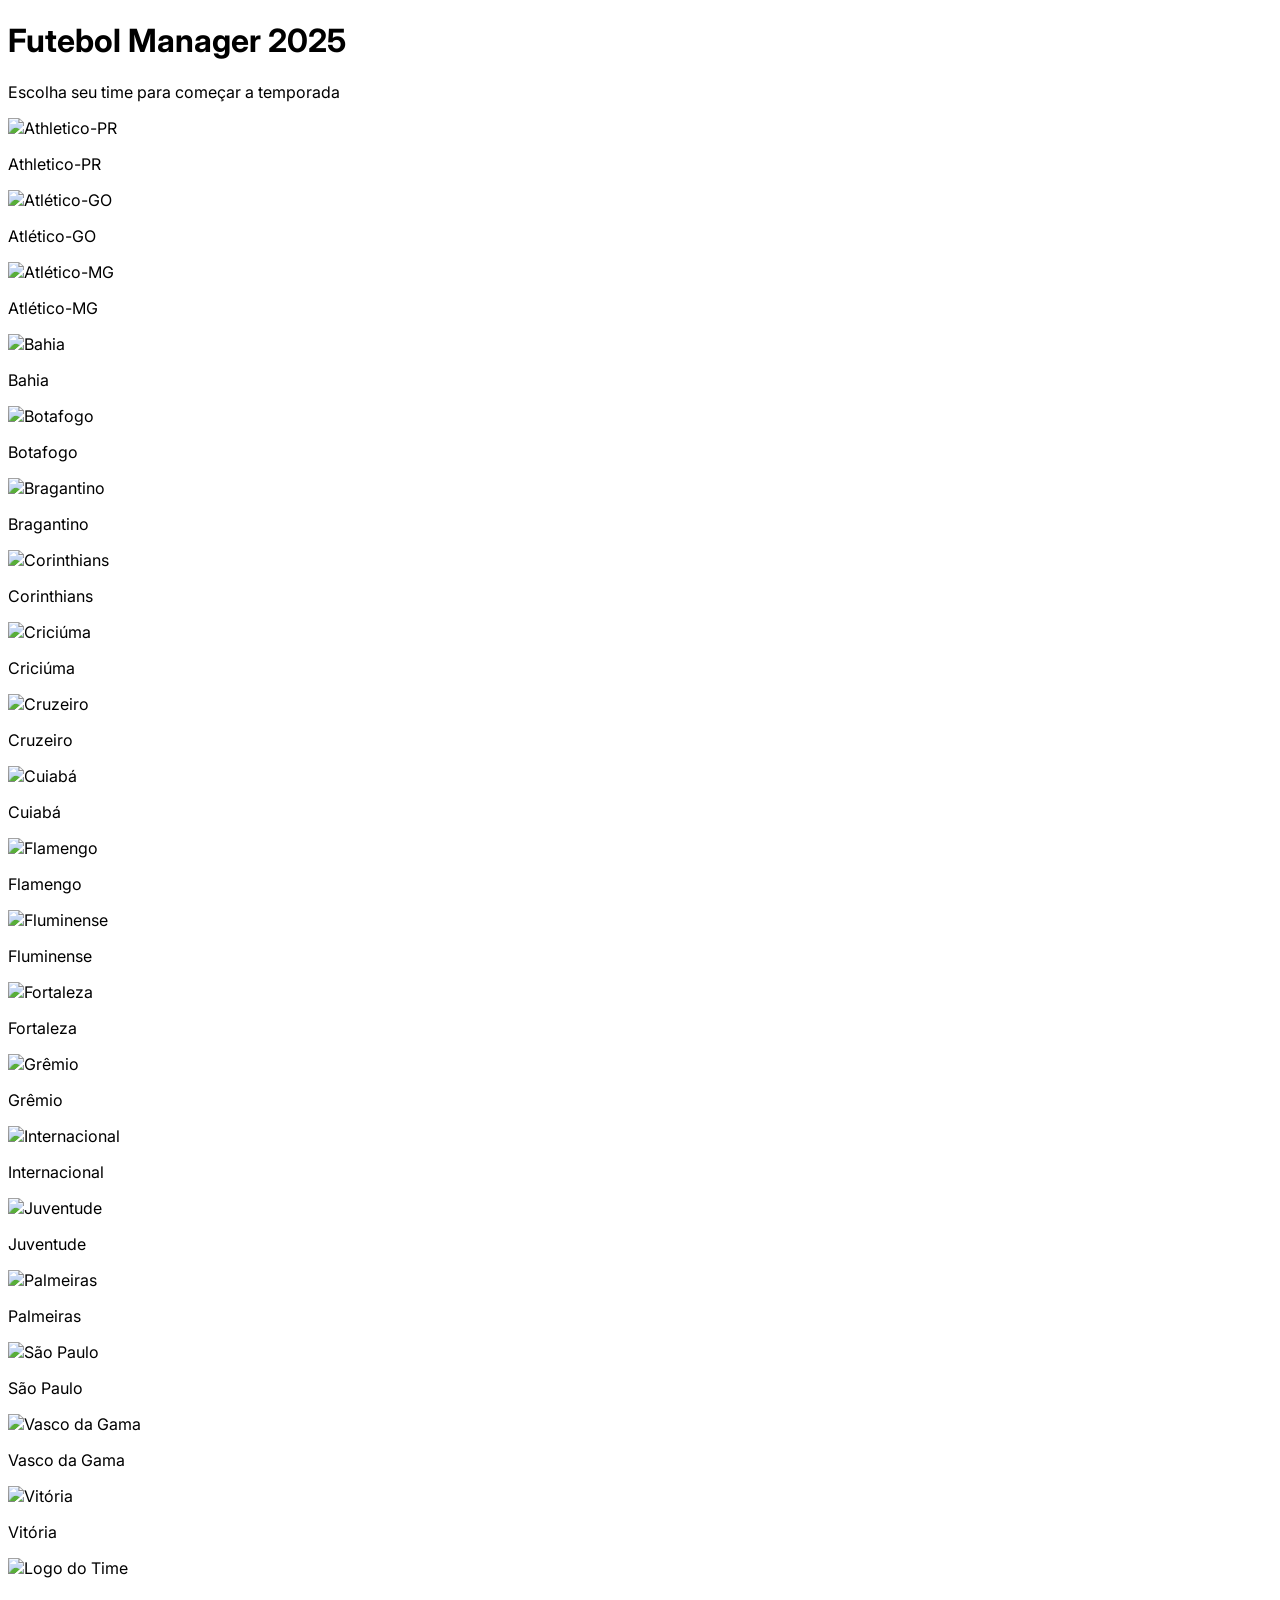
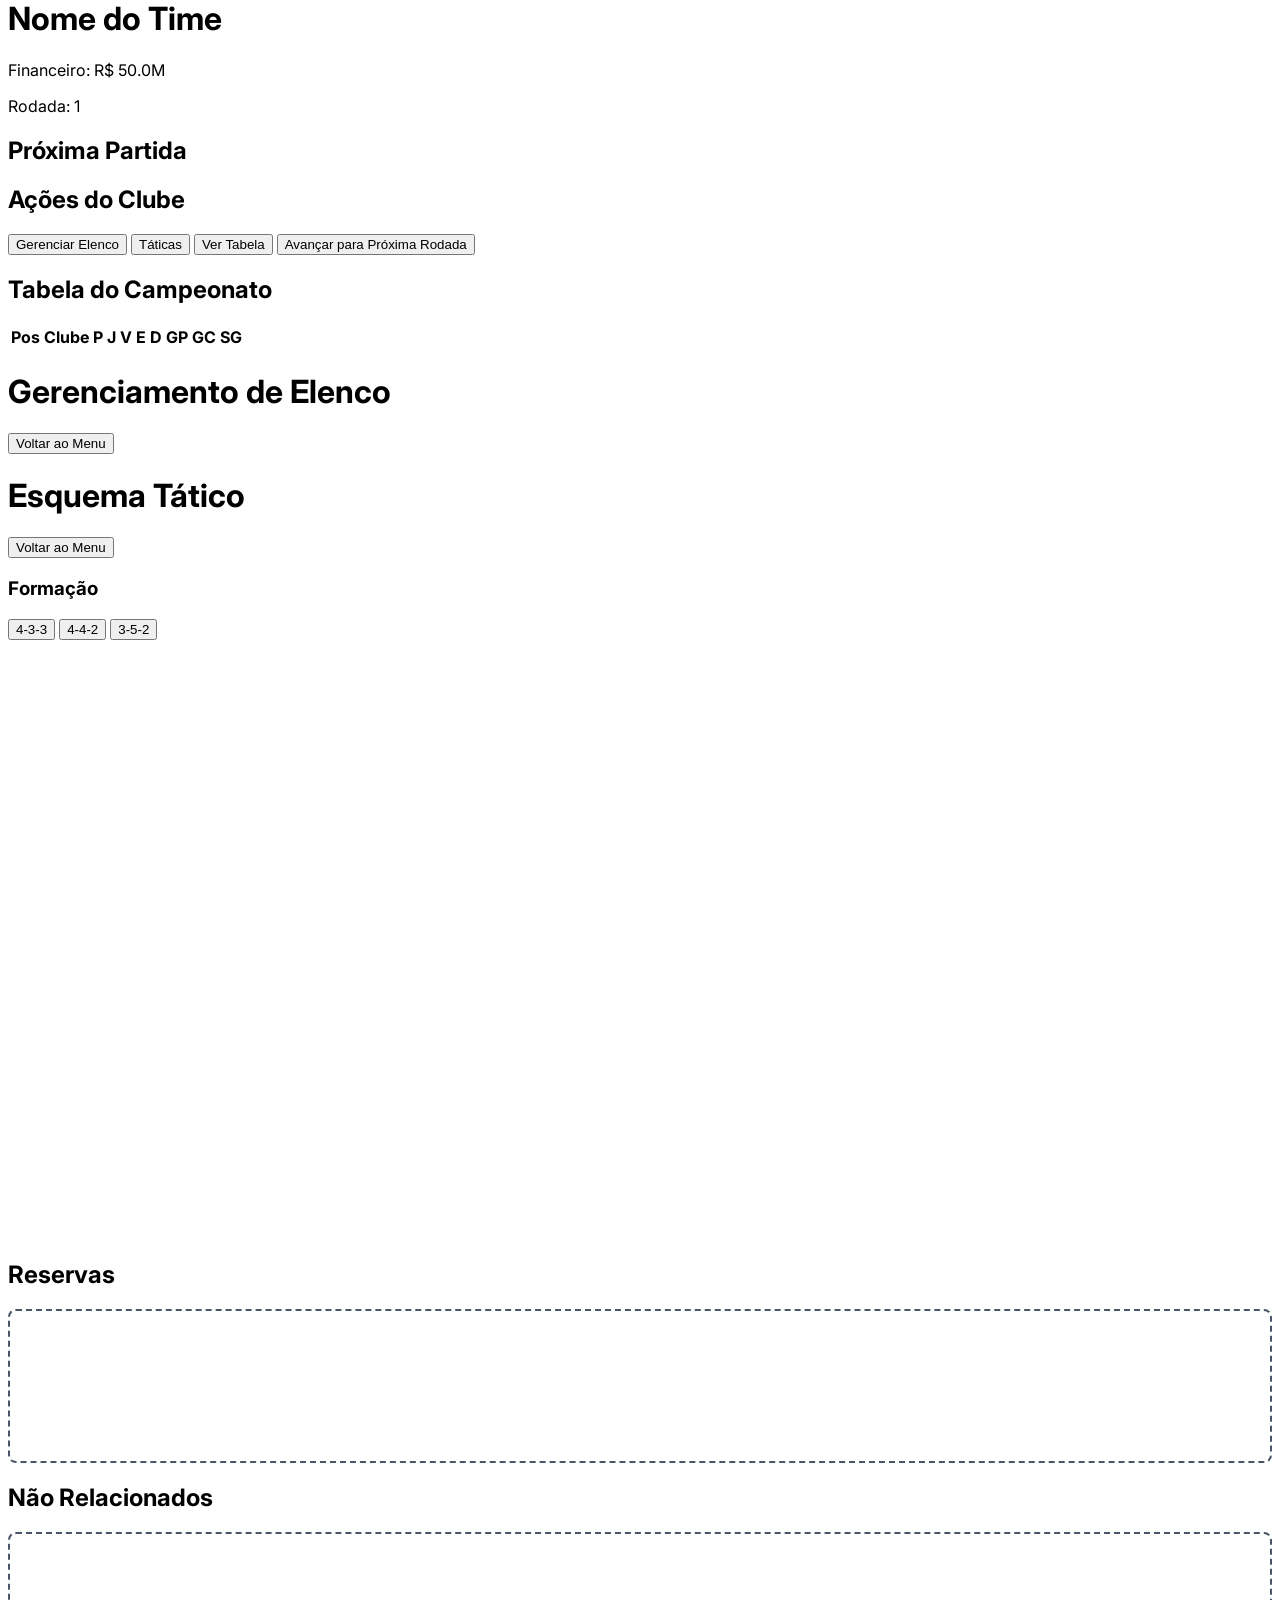
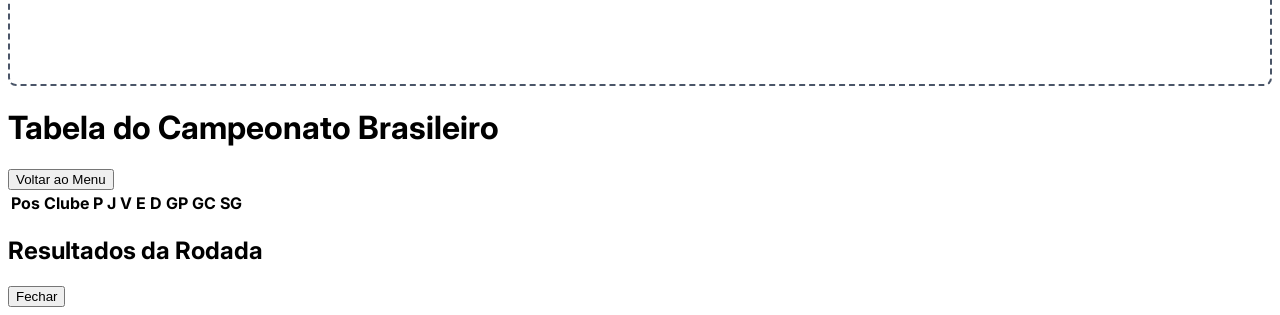
==== main.html @ 15d809fd "first commit" ====
<!DOCTYPE html>
<html lang="pt-BR">
<head>
    <meta charset="UTF-8">
    <meta name="viewport" content="width=device-width, initial-scale=1.0">
    <title>Futebol Manager 2025</title>
    <script src="https://cdn.tailwindcss.com"></script>
    <link href="https://fonts.googleapis.com/css2?family=Inter:wght@400;500;600;700&display=swap" rel="stylesheet">
    <style>
        body {
            font-family: 'Inter', sans-serif;
        }
        .player-card {
            cursor: grab;
        }
        .pitch {
            /* Imagem de fundo do campo atualizada */
            background-image: url('http://googleusercontent.com/file_content/1');
            background-size: cover;
            background-position: center;
            height: 600px;
            position: relative;
        }
        .player-position {
            position: absolute;
            width: 80px;
            height: 100px;
            border: 2px dashed rgba(255, 255, 255, 0.3);
            border-radius: 8px;
            display: flex;
            align-items: center;
            justify-content: center;
            flex-direction: column;
            color: white;
            font-size: 12px;
            background-color: rgba(0,0,0,0.2);
            transition: background-color 0.2s ease;
        }
        .player-position.over {
            background-color: rgba(0, 255, 0, 0.3);
            border-color: rgba(255, 255, 255, 0.8);
        }
        .player-list-container {
            min-height: 150px; /* Altura mínima para a área de drop */
            border: 2px dashed #4a5568;
            border-radius: 8px;
            transition: background-color 0.2s ease;
            display: flex;
            flex-wrap: wrap;
            align-content: flex-start;
            gap: 8px; /* Espaçamento entre os jogadores */
        }
        .player-list-container.over {
             background-color: rgba(0, 255, 0, 0.2);
        }
        .player-token {
            width: 70px;
            height: 90px;
            background-color: rgba(255, 255, 255, 0.9);
            color: #1a202c;
            border-radius: 6px;
            display: flex;
            flex-direction: column;
            align-items: center;
            justify-content: center;
            text-align: center;
            padding: 4px;
            font-size: 11px;
            font-weight: 600;
            box-shadow: 0 2px 4px rgba(0,0,0,0.2);
            cursor: grab;
        }
        .player-token .position {
            font-size: 10px;
            font-weight: 500;
            background-color: #2d3748;
            color: white;
            padding: 1px 4px;
            border-radius: 4px;
            margin-bottom: 2px;
        }
        .formation-btn.active {
            background-color: #facc15; /* Amarelo */
            color: #1f2937; /* Cinza escuro */
        }
    </style>
</head>
<body class="bg-gray-900 text-white">

    <div id="game-container" class="max-w-7xl mx-auto p-4">

        <!-- Tela de Seleção de Time -->
        <div id="team-selection-screen" class="screen">
            <h1 class="text-4xl font-bold text-center mb-2 text-yellow-300">Futebol Manager 2025</h1>
            <p class="text-center text-gray-300 mb-8">Escolha seu time para começar a temporada</p>
            <div id="team-list" class="grid grid-cols-2 sm-grid-cols-4 lg:grid-cols-5 gap-4">
                <!-- Times serão inseridos aqui pelo JS -->
            </div>
        </div>

        <!-- Tela Principal do Jogo (Hub) -->
        <div id="main-hub-screen" class="screen hidden">
            <header class="flex justify-between items-center bg-gray-800 p-4 rounded-lg mb-6">
                <div class="flex items-center space-x-4">
                    <img id="hub-team-logo" src="" alt="Logo do Time" class="h-12 w-12 object-contain">
                    <div>
                        <h1 id="hub-team-name" class="text-2xl font-bold">Nome do Time</h1>
                        <p id="hub-team-finances" class="text-sm text-green-400">Financeiro: R$ 50.0M</p>
                    </div>
                </div>
                <div>
                    <p id="hub-current-date" class="text-lg">Rodada: 1</p>
                </div>
            </header>

            <div class="grid grid-cols-1 lg:grid-cols-3 gap-6">
                <!-- Coluna Esquerda: Próximo Jogo e Notícias -->
                <div class="lg:col-span-1 space-y-6">
                    <div class="bg-gray-800 p-4 rounded-lg">
                        <h2 class="text-xl font-semibold mb-3">Próxima Partida</h2>
                        <div id="next-match-card" class="text-center bg-gray-700 p-4 rounded-md">
                            <!-- Info da próxima partida -->
                        </div>
                    </div>
                     <div class="bg-gray-800 p-4 rounded-lg">
                        <h2 class="text-xl font-semibold mb-3">Ações do Clube</h2>
                        <div class="space-y-2">
                             <button onclick="showScreen('squad-screen')" class="w-full bg-blue-600 hover:bg-blue-700 text-white font-bold py-2 px-4 rounded-lg transition duration-300">Gerenciar Elenco</button>
                             <button onclick="showScreen('tactics-screen')" class="w-full bg-green-600 hover:bg-green-700 text-white font-bold py-2 px-4 rounded-lg transition duration-300">Táticas</button>
                             <button onclick="showScreen('table-screen')" class="w-full bg-yellow-500 hover:bg-yellow-600 text-white font-bold py-2 px-4 rounded-lg transition duration-300">Ver Tabela</button>
                             <button onclick="advanceWeek()" class="w-full bg-red-600 hover:bg-red-700 text-white font-bold py-3 px-4 rounded-lg transition duration-300 mt-4">Avançar para Próxima Rodada</button>
                        </div>
                    </div>
                </div>

                <!-- Coluna Direita: Tabela -->
                <div class="lg:col-span-2 bg-gray-800 p-4 rounded-lg">
                    <h2 class="text-xl font-semibold mb-3">Tabela do Campeonato</h2>
                    <div class="overflow-x-auto">
                        <table class="w-full text-sm text-left">
                            <thead class="bg-gray-700">
                                <tr>
                                    <th class="p-2">Pos</th>
                                    <th class="p-2">Clube</th>
                                    <th class="p-2">P</th>
                                    <th class="p-2">J</th>
                                    <th class="p-2">V</th>
                                    <th class="p-2">E</th>
                                    <th class="p-2">D</th>
                                    <th class="p-2">GP</th>
                                    <th class="p-2">GC</th>
                                    <th class="p-2">SG</th>
                                </tr>
                            </thead>
                            <tbody id="main-hub-table">
                                <!-- Tabela será preenchida aqui -->
                            </tbody>
                        </table>
                    </div>
                </div>
            </div>
        </div>

        <!-- Tela de Gerenciamento de Elenco -->
        <div id="squad-screen" class="screen hidden">
            <div class="flex justify-between items-center mb-6">
                 <h1 class="text-3xl font-bold">Gerenciamento de Elenco</h1>
                 <button onclick="showScreen('main-hub-screen')" class="bg-gray-600 hover:bg-gray-700 text-white font-bold py-2 px-4 rounded-lg">Voltar ao Menu</button>
            </div>
            <div id="squad-list" class="bg-gray-800 p-4 rounded-lg">
                 <!-- Lista de jogadores será inserida aqui -->
            </div>
        </div>
        
        <!-- Tela de Táticas -->
        <div id="tactics-screen" class="screen hidden">
            <div class="flex justify-between items-center mb-6">
                <div>
                    <h1 class="text-3xl font-bold">Esquema Tático</h1>
                    <p id="squad-count" class="text-gray-400"></p>
                </div>
                 <button onclick="showScreen('main-hub-screen')" class="bg-gray-600 hover:bg-gray-700 text-white font-bold py-2 px-4 rounded-lg">Voltar ao Menu</button>
            </div>
            
            <!-- Seletor de Formação -->
            <div class="mb-4">
                <h3 class="text-lg font-semibold mb-2">Formação</h3>
                <div id="formation-selector" class="flex flex-wrap gap-2">
                    <button onclick="changeFormation('4-3-3')" class="formation-btn bg-gray-700 hover:bg-gray-600 text-white font-bold py-2 px-4 rounded-lg transition duration-300">4-3-3</button>
                    <button onclick="changeFormation('4-4-2')" class="formation-btn bg-gray-700 hover:bg-gray-600 text-white font-bold py-2 px-4 rounded-lg transition duration-300">4-4-2</button>
                    <button onclick="changeFormation('3-5-2')" class="formation-btn bg-gray-700 hover:bg-gray-600 text-white font-bold py-2 px-4 rounded-lg transition duration-300">3-5-2</button>
                </div>
            </div>

            <div class="grid grid-cols-1 lg:grid-cols-3 gap-6">
                <div class="lg:col-span-2 pitch rounded-lg" id="pitch">
                    <!-- Posições dos jogadores (Titulares) -->
                </div>
                <div class="space-y-6">
                    <div class="bg-gray-800 p-4 rounded-lg">
                        <h2 class="text-xl font-semibold mb-3">Reservas</h2>
                        <div id="reserves-list" class="player-list-container p-2 h-64 overflow-y-auto">
                            <!-- Jogadores reservas aqui -->
                        </div>
                    </div>
                    <div class="bg-gray-800 p-4 rounded-lg">
                        <h2 class="text-xl font-semibold mb-3">Não Relacionados</h2>
                        <div id="unlisted-list" class="player-list-container p-2 h-48 overflow-y-auto">
                            <!-- Jogadores não relacionados aqui -->
                        </div>
                    </div>
                </div>
            </div>
        </div>
        
        <!-- Tela da Tabela Completa -->
        <div id="table-screen" class="screen hidden">
            <div class="flex justify-between items-center mb-6">
                 <h1 class="text-3xl font-bold">Tabela do Campeonato Brasileiro</h1>
                 <button onclick="showScreen('main-hub-screen')" class="bg-gray-600 hover:bg-gray-700 text-white font-bold py-2 px-4 rounded-lg">Voltar ao Menu</button>
            </div>
            <div class="bg-gray-800 p-4 rounded-lg">
                <table class="w-full text-sm text-left">
                    <thead class="bg-gray-700">
                        <tr>
                            <th class="p-2">Pos</th>
                            <th class="p-2">Clube</th>
                            <th class="p-2">P</th>
                            <th class="p-2">J</th>
                            <th class="p-2">V</th>
                            <th class="p-2">E</th>
                            <th class="p-2">D</th>
                            <th class="p-2">GP</th>
                            <th class="p-2">GC</th>
                            <th class="p-2">SG</th>
                        </tr>
                    </thead>
                    <tbody id="full-league-table">
                        <!-- Tabela completa será preenchida aqui -->
                    </tbody>
                </table>
            </div>
        </div>
        
        <!-- Modal de Resultado da Rodada -->
        <div id="round-results-modal" class="fixed inset-0 bg-black bg-opacity-75 flex items-center justify-center p-4 screen hidden">
            <div class="bg-gray-800 rounded-lg shadow-xl p-6 w-full max-w-2xl max-h-[90vh] overflow-y-auto">
                <h2 id="round-results-title" class="text-2xl font-bold mb-4 text-center text-yellow-300">Resultados da Rodada</h2>
                <div id="round-results-content" class="space-y-3">
                    <!-- Resultados dos jogos aqui -->
                </div>
                <div class="text-center mt-6">
                    <button onclick="closeModal('round-results-modal')" class="bg-blue-600 hover:bg-blue-700 text-white font-bold py-2 px-6 rounded-lg">Fechar</button>
                </div>
            </div>
        </div>

    </div>

    <script>
        // --- BANCO DE DADOS E ESTADO DO JOGO ---

        const POSITIONS = {
            GK: 'Goleiro',
            DF: 'Defensor',
            MF: 'Meio-campo',
            FW: 'Atacante'
        };

        const formations = {
            '4-3-3': [
                { top: '85%', left: '50%', translateX: '-50%', position: POSITIONS.GK },
                { top: '70%', left: '20%', translateX: '-50%', position: POSITIONS.DF },
                { top: '75%', left: '40%', translateX: '-50%', position: POSITIONS.DF },
                { top: '75%', left: '60%', translateX: '-50%', position: POSITIONS.DF },
                { top: '70%', left: '80%', translateX: '-50%', position: POSITIONS.DF },
                { top: '50%', left: '30%', translateX: '-50%', position: POSITIONS.MF },
                { top: '55%', left: '50%', translateX: '-50%', position: POSITIONS.MF },
                { top: '50%', left: '70%', translateX: '-50%', position: POSITIONS.MF },
                { top: '25%', left: '25%', translateX: '-50%', position: POSITIONS.FW },
                { top: '20%', left: '50%', translateX: '-50%', position: POSITIONS.FW },
                { top: '25%', left: '75%', translateX: '-50%', position: POSITIONS.FW }
            ],
            '4-4-2': [
                { top: '85%', left: '50%', translateX: '-50%', position: POSITIONS.GK },
                { top: '70%', left: '15%', translateX: '-50%', position: POSITIONS.DF },
                { top: '75%', left: '40%', translateX: '-50%', position: POSITIONS.DF },
                { top: '75%', left: '60%', translateX: '-50%', position: POSITIONS.DF },
                { top: '70%', left: '85%', translateX: '-50%', position: POSITIONS.DF },
                { top: '50%', left: '15%', translateX: '-50%', position: POSITIONS.MF },
                { top: '55%', left: '40%', translateX: '-50%', position: POSITIONS.MF },
                { top: '55%', left: '60%', translateX: '-50%', position: POSITIONS.MF },
                { top: '50%', left: '85%', translateX: '-50%', position: POSITIONS.MF },
                { top: '25%', left: '40%', translateX: '-50%', position: POSITIONS.FW },
                { top: '25%', left: '60%', translateX: '-50%', position: POSITIONS.FW }
            ],
            '3-5-2': [
                { top: '85%', left: '50%', translateX: '-50%', position: POSITIONS.GK },
                { top: '75%', left: '30%', translateX: '-50%', position: POSITIONS.DF },
                { top: '78%', left: '50%', translateX: '-50%', position: POSITIONS.DF },
                { top: '75%', left: '70%', translateX: '-50%', position: POSITIONS.DF },
                { top: '50%', left: '15%', translateX: '-50%', position: POSITIONS.MF },
                { top: '60%', left: '35%', translateX: '-50%', position: POSITIONS.MF },
                { top: '55%', left: '50%', translateX: '-50%', position: POSITIONS.MF },
                { top: '60%', left: '65%', translateX: '-50%', position: POSITIONS.MF },
                { top: '50%', left: '85%', translateX: '-50%', position: POSITIONS.MF },
                { top: '25%', left: '40%', translateX: '-50%', position: POSITIONS.FW },
                { top: '25%', left: '60%', translateX: '-50%', position: POSITIONS.FW }
            ]
        };

        // URLs dos logos atualizadas para fontes mais estáveis
        const teamsData = [
            { id: 0, name: "Athletico-PR", logo: "https://upload.wikimedia.org/wikipedia/pt/thumb/1/19/Athletico-PR-2019.svg/1200px-Athletico-PR-2019.svg.png", players: [], finances: 50, overall: 0 },
            { id: 1, name: "Atlético-GO", logo: "https://logodetimes.com/wp-content/uploads/atletico-goianiense.png", players: [], finances: 50, overall: 0 },
            { id: 2, name: "Atlético-MG", logo: "https://logodetimes.com/wp-content/uploads/atletico-mineiro.png", players: [], finances: 50, overall: 0 },
            { id: 3, name: "Bahia", logo: "https://logodetimes.com/wp-content/uploads/bahia.png", players: [], finances: 50, overall: 0 },
            { id: 4, name: "Botafogo", logo: "https://logodetimes.com/wp-content/uploads/botafogo.png", players: [], finances: 50, overall: 0 },
            { id: 5, name: "Bragantino", logo: "https://logodetimes.com/wp-content/uploads/red-bull-bragantino.png", players: [], finances: 50, overall: 0 },
            { id: 6, name: "Corinthians", logo: "https://logodetimes.com/wp-content/uploads/corinthians.png", players: [], finances: 50, overall: 0 },
            { id: 7, name: "Criciúma", logo: "https://logodetimes.com/wp-content/uploads/criciuma.png", players: [], finances: 50, overall: 0 },
            { id: 8, name: "Cruzeiro", logo: "https://logodetimes.com/wp-content/uploads/cruzeiro.png", players: [], finances: 50, overall: 0 },
            { id: 9, name: "Cuiabá", logo: "https://logodownload.org/wp-content/uploads/2021/09/cuiaba-esporte-clube-logo.png", players: [], finances: 50, overall: 0 },
            { id: 10, name: "Flamengo", logo: "https://logodetimes.com/wp-content/uploads/flamengo.png", players: [], finances: 50, overall: 0 },
            { id: 11, name: "Fluminense", logo: "https://logodetimes.com/wp-content/uploads/fluminense.png", players: [], finances: 50, overall: 0 },
            { id: 12, name: "Fortaleza", logo: "https://logodetimes.com/wp-content/uploads/fortaleza.png", players: [], finances: 50, overall: 0 },
            { id: 13, name: "Grêmio", logo: "https://logodetimes.com/wp-content/uploads/gremio.png", players: [], finances: 50, overall: 0 },
            { id: 14, name: "Internacional", logo: "https://logodetimes.com/wp-content/uploads/internacional.png", players: [], finances: 50, overall: 0 },
            { id: 15, name: "Juventude", logo: "https://upload.wikimedia.org/wikipedia/pt/thumb/d/d8/EC_Juventude_logo.svg/1200px-EC_Juventude_logo.svg.png", players: [], finances: 50, overall: 0 },
            { id: 16, name: "Palmeiras", logo: "https://logodetimes.com/wp-content/uploads/palmeiras.png", players: [], finances: 50, overall: 0 },
            { id: 17, name: "São Paulo", logo: "https://logodetimes.com/wp-content/uploads/sao-paulo.png", players: [], finances: 50, overall: 0 },
            { id: 18, name: "Vasco da Gama", logo: "https://logodetimes.com/wp-content/uploads/vasco-da-gama.png", players: [], finances: 50, overall: 0 },
            { id: 19, name: "Vitória", logo: "https://logodetimes.com/wp-content/uploads/vitoria.png", players: [], finances: 50, overall: 0 },
        ];
        
        const playerNames = ["Lucas", "Gabriel", "Matheus", "Pedro", "Enzo", "Arthur", "Davi", "Miguel", "Bruno", "Felipe", "João", "Carlos", "Rafael", "Daniel", "Thiago", "Vinicius", "André", "Ricardo", "Eduardo", "Leonardo"];
        const playerSurnames = ["Silva", "Santos", "Oliveira", "Souza", "Pereira", "Costa", "Carvalho", "Almeida", "Ferreira", "Ribeiro", "Gomes", "Lima", "Martins", "Rocha", "Alves"];

        let gameState = {
            playerTeam: null,
            currentRound: 1,
            schedule: [],
            leagueTable: [],
            currentFormation: '4-3-3',
        };

        // --- INICIALIZAÇÃO DO JOGO ---

        function generatePlayers() {
            teamsData.forEach(team => {
                // Plantel com 28 jogadores
                for (let i = 0; i < 3; i++) team.players.push(createPlayer(POSITIONS.GK));
                for (let i = 0; i < 9; i++) team.players.push(createPlayer(POSITIONS.DF));
                for (let i = 0; i < 9; i++) team.players.push(createPlayer(POSITIONS.MF));
                for (let i = 0; i < 7; i++) team.players.push(createPlayer(POSITIONS.FW));
                
                autoSelectStarters(team, '4-3-3');
            });
        }

        function createPlayer(position) {
            const name = playerNames[Math.floor(Math.random() * playerNames.length)] + " " + playerSurnames[Math.floor(Math.random() * playerSurnames.length)];
            const age = Math.floor(Math.random() * 18) + 18; // 18-35
            const skill = Math.floor(Math.random() * 50) + 40; // 40-89
            return {
                id: Date.now() + Math.random(),
                name,
                age,
                position,
                skill,
                isStarter: false,
            };
        }

        function initializeGame() {
            generatePlayers();
            calculateTeamOveralls();
            renderTeamSelection();
        }
        
        function calculateTeamOveralls() {
            teamsData.forEach(team => {
                const starters = team.players.filter(p => p.isStarter);
                if (starters.length > 0) {
                    const totalSkill = starters.reduce((acc, p) => acc + p.skill, 0);
                    team.overall = Math.round(totalSkill / starters.length);
                } else {
                    team.overall = 50; // Default
                }
            });
        }

        function selectTeam(teamId) {
            gameState.playerTeam = teamsData.find(t => t.id === teamId);
            createLeagueTable();
            createSchedule();
            showScreen('main-hub-screen');
            updateHub();
        }

        function createLeagueTable() {
            gameState.leagueTable = teamsData.map(team => ({
                teamId: team.id,
                teamName: team.name,
                logo: team.logo,
                played: 0,
                points: 0,
                wins: 0,
                draws: 0,
                losses: 0,
                goalsFor: 0,
                goalsAgainst: 0,
            })).sort((a, b) => b.points - a.points);
        }

        function createSchedule() {
            const teams = [...teamsData];
            const schedule = [];
            const numRounds = (teams.length - 1) * 2;

            for (let round = 0; round < numRounds; round++) {
                const roundMatches = [];
                for (let i = 0; i < teams.length / 2; i++) {
                    const home = teams[i];
                    const away = teams[teams.length - 1 - i];
                    if (round % 2 === 0) {
                        roundMatches.push({ home, away });
                    } else {
                        roundMatches.push({ home: away, away: home });
                    }
                }
                schedule.push(roundMatches);
                
                teams.splice(1, 0, teams.pop());
            }
            gameState.schedule = schedule;
        }

        // --- LÓGICA DE NAVEGAÇÃO E RENDERIZAÇÃO ---

        function showScreen(screenId) {
            document.querySelectorAll('.screen').forEach(screen => {
                screen.classList.add('hidden');
            });
            document.getElementById(screenId).classList.remove('hidden');
            
            if (screenId === 'squad-screen') renderSquadList();
            if (screenId === 'tactics-screen') renderTacticsScreen();
            if (screenId === 'table-screen') renderFullLeagueTable();
        }
        
        function openModal(modalId) {
            document.getElementById(modalId).classList.remove('hidden');
        }

        function closeModal(modalId) {
            document.getElementById(modalId).classList.add('hidden');
        }

        function renderTeamSelection() {
            const teamListEl = document.getElementById('team-list');
            teamListEl.innerHTML = '';
            teamsData.forEach(team => {
                teamListEl.innerHTML += `
                    <div onclick="selectTeam(${team.id})" class="bg-gray-800 p-4 rounded-lg text-center hover:bg-gray-700 cursor-pointer transition duration-300 transform hover:scale-105">
                        <img src="${team.logo}" alt="${team.name}" class="h-20 w-20 mx-auto mb-2 object-contain" onerror="this.onerror=null;this.src='https://placehold.co/96x96/2d3748/ffffff?text=?';">
                        <p class="font-semibold">${team.name}</p>
                    </div>
                `;
            });
        }

        function updateHub() {
            const team = gameState.playerTeam;
            document.getElementById('hub-team-logo').src = team.logo;
            document.getElementById('hub-team-name').textContent = team.name;
            document.getElementById('hub-team-finances').textContent = `Financeiro: R$ ${team.finances.toFixed(1)}M`;
            document.getElementById('hub-current-date').textContent = `Rodada: ${gameState.currentRound}`;
            renderHubTable();
            renderNextMatch();
        }

        function renderHubTable() {
            const tableBody = document.getElementById('main-hub-table');
            tableBody.innerHTML = '';
            const sortedTable = sortLeagueTable(gameState.leagueTable);
            sortedTable.slice(0, 10).forEach((entry, index) => {
                const isPlayerTeam = entry.teamId === gameState.playerTeam.id;
                tableBody.innerHTML += `
                    <tr class="${isPlayerTeam ? 'bg-blue-900' : 'bg-gray-800'}">
                        <td class="p-2">${index + 1}</td>
                        <td class="p-2 flex items-center"><img src="${entry.logo}" class="h-5 w-5 mr-2 object-contain" onerror="this.onerror=null;this.src='https://placehold.co/20x20/2d3748/ffffff?text=?';">${entry.teamName}</td>
                        <td class="p-2 font-bold">${entry.points}</td>
                        <td class="p-2">${entry.played}</td>
                        <td class="p-2">${entry.wins}</td>
                        <td class="p-2">${entry.draws}</td>
                        <td class="p-2">${entry.losses}</td>
                        <td class="p-2">${entry.goalsFor}</td>
                        <td class="p-2">${entry.goalsAgainst}</td>
                        <td class="p-2">${entry.goalsFor - entry.goalsAgainst}</td>
                    </tr>
                `;
            });
        }
        
        function renderFullLeagueTable() {
            const tableBody = document.getElementById('full-league-table');
            tableBody.innerHTML = '';
            const sortedTable = sortLeagueTable(gameState.leagueTable);
            sortedTable.forEach((entry, index) => {
                const isPlayerTeam = entry.teamId === gameState.playerTeam.id;
                tableBody.innerHTML += `
                    <tr class="${isPlayerTeam ? 'bg-blue-900' : 'bg-gray-800'}">
                        <td class="p-2">${index + 1}</td>
                        <td class="p-2 flex items-center"><img src="${entry.logo}" class="h-5 w-5 mr-2 object-contain" onerror="this.onerror=null;this.src='https://placehold.co/20x20/2d3748/ffffff?text=?';">${entry.teamName}</td>
                        <td class="p-2 font-bold">${entry.points}</td>
                        <td class="p-2">${entry.played}</td>
                        <td class="p-2">${entry.wins}</td>
                        <td class="p-2">${entry.draws}</td>
                        <td class="p-2">${entry.losses}</td>
                        <td class="p-2">${entry.goalsFor}</td>
                        <td class="p-2">${entry.goalsAgainst}</td>
                        <td class="p-2">${entry.goalsFor - entry.goalsAgainst}</td>
                    </tr>
                `;
            });
        }

        function renderNextMatch() {
            const nextMatchCard = document.getElementById('next-match-card');
            if (gameState.currentRound > gameState.schedule.length) {
                nextMatchCard.innerHTML = `<p class="text-lg font-semibold">Fim da Temporada!</p>`;
                return;
            }

            const currentRoundMatches = gameState.schedule[gameState.currentRound - 1];
            const playerMatch = currentRoundMatches.find(m => m.home.id === gameState.playerTeam.id || m.away.id === gameState.playerTeam.id);

            if (playerMatch) {
                nextMatchCard.innerHTML = `
                    <div class="flex justify-around items-center">
                        <div class="text-center">
                            <img src="${playerMatch.home.logo}" class="h-16 w-16 mx-auto mb-2 object-contain" onerror="this.onerror=null;this.src='https://placehold.co/64x64/2d3748/ffffff?text=?';">
                            <p class="font-bold">${playerMatch.home.name}</p>
                        </div>
                        <p class="text-2xl font-bold text-gray-400">VS</p>
                        <div class="text-center">
                            <img src="${playerMatch.away.logo}" class="h-16 w-16 mx-auto mb-2 object-contain" onerror="this.onerror=null;this.src='https://placehold.co/64x64/2d3748/ffffff?text=?';">
                            <p class="font-bold">${playerMatch.away.name}</p>
                        </div>
                    </div>
                `;
            }
        }
        
        function renderSquadList() {
            const squadListEl = document.getElementById('squad-list');
            const team = gameState.playerTeam;
            squadListEl.innerHTML = `
                <table class="w-full text-left">
                    <thead class="bg-gray-700">
                        <tr>
                            <th class="p-2">Nome</th>
                            <th class="p-2">Posição</th>
                            <th class="p-2">Idade</th>
                            <th class="p-2">Habilidade</th>
                            <th class="p-2">Status</th>
                        </tr>
                    </thead>
                    <tbody>
                        ${team.players.sort((a, b) => {
                            const posOrder = { [POSITIONS.GK]: 0, [POSITIONS.DF]: 1, [POSITIONS.MF]: 2, [POSITIONS.FW]: 3 };
                            return posOrder[a.position] - posOrder[b.position];
                        }).map(p => `
                            <tr class="border-b border-gray-700">
                                <td class="p-2">${p.name}</td>
                                <td class="p-2">${p.position}</td>
                                <td class="p-2">${p.age}</td>
                                <td class="p-2 font-bold text-yellow-300">${p.skill}</td>
                                <td class="p-2">${p.isStarter ? '<span class="text-green-400 font-semibold">Titular</span>' : '<span class="text-gray-400">Reserva</span>'}</td>
                            </tr>
                        `).join('')}
                    </tbody>
                </table>
            `;
        }
        
        function renderTacticsScreen() {
            const pitchEl = document.getElementById('pitch');
            const reservesEl = document.getElementById('reserves-list');
            const unlistedEl = document.getElementById('unlisted-list');
            pitchEl.innerHTML = '';
            reservesEl.innerHTML = '';
            unlistedEl.innerHTML = '';

            document.getElementById('squad-count').textContent = `Total de jogadores no plantel: ${gameState.playerTeam.players.length}`;
            
            document.querySelectorAll('.formation-btn').forEach(btn => {
                btn.classList.remove('active');
                if (btn.textContent === gameState.currentFormation) {
                    btn.classList.add('active');
                }
            });

            const formationLayout = formations[gameState.currentFormation];
            formationLayout.forEach((pos, index) => {
                const posEl = document.createElement('div');
                posEl.classList.add('player-position');
                posEl.style.top = pos.top;
                posEl.style.left = pos.left;
                posEl.style.transform = `translateX(${pos.translateX})`;
                posEl.dataset.positionType = pos.position;
                posEl.dataset.positionIndex = index;
                posEl.innerHTML = `<span>${pos.position}</span>`;
                pitchEl.appendChild(posEl);
                addDropTargetListeners(posEl);
            });

            const starters = gameState.playerTeam.players.filter(p => p.isStarter);
            const nonStarters = gameState.playerTeam.players.filter(p => !p.isStarter).sort((a,b) => b.skill - a.skill);
            
            const reserves = nonStarters.slice(0, 7);
            const unlisted = nonStarters.slice(7);

            const positionSlots = Array.from(document.querySelectorAll('.player-position'));
            starters.forEach(player => {
                const availableSlot = positionSlots.find(slot => slot.dataset.positionType === player.position && slot.children.length === 0);
                if (availableSlot) {
                    availableSlot.appendChild(createPlayerToken(player));
                } else {
                    player.isStarter = false;
                    unlisted.push(player);
                }
            });
            
            reserves.forEach(player => reservesEl.appendChild(createPlayerToken(player)));
            unlisted.forEach(player => unlistedEl.appendChild(createPlayerToken(player)));
        }
        
        function createPlayerToken(player) {
            const token = document.createElement('div');
            token.classList.add('player-token');
            token.draggable = true;
            token.dataset.playerId = player.id;
            token.innerHTML = `<span class="position">${player.position}</span> ${player.name.split(' ')[1]} <span class="font-bold">${player.skill}</span>`;
            token.addEventListener('dragstart', handleDragStart);
            return token;
        }


        // --- LÓGICA DE JOGO ---

        function changeFormation(formationName) {
            gameState.currentFormation = formationName;
            autoSelectStarters(gameState.playerTeam, formationName);
            renderTacticsScreen();
        }

        function autoSelectStarters(team, formationName) {
            team.players.forEach(p => p.isStarter = false);
            const formationSlots = formations[formationName];
            const availablePlayers = [...team.players];

            formationSlots.forEach(slot => {
                const bestPlayerForSlot = availablePlayers
                    .filter(p => p.position === slot.position && !p.isStarter)
                    .sort((a, b) => b.skill - a.skill)[0];
                
                if (bestPlayerForSlot) {
                    bestPlayerForSlot.isStarter = true;
                }
            });
        }

        function advanceWeek() {
            if (gameState.currentRound > gameState.schedule.length) {
                alert("A temporada acabou!");
                return;
            }
            
            calculateTeamOveralls(); 
            const roundMatches = gameState.schedule[gameState.currentRound - 1];
            const results = [];

            roundMatches.forEach(match => {
                const result = simulateMatch(match.home, match.away);
                results.push(result);
                updateTableWithResult(result);
            });

            renderMatchResultsModal(results);
            gameState.currentRound++;
            updateHub();
        }

        function simulateMatch(homeTeam, awayTeam) {
            const homeAdvantage = 5;
            const homeScorePower = homeTeam.overall + homeAdvantage;
            const awayScorePower = awayTeam.overall;
            
            let homeGoals = 0;
            let awayGoals = 0;

            for(let i = 0; i < 5; i++) {
                if (Math.random() * 100 < homeScorePower) homeGoals++;
                if (Math.random() * 100 < awayScorePower) awayGoals++;
            }
            
            homeGoals = Math.floor(homeGoals / 1.5 + (Math.random() > 0.8 ? 1 : 0));
            awayGoals = Math.floor(awayGoals / 1.5 + (Math.random() > 0.8 ? 1 : 0));

            return { homeTeam, awayTeam, homeGoals, awayGoals };
        }

        function updateTableWithResult(result) {
            const homeEntry = gameState.leagueTable.find(e => e.teamId === result.homeTeam.id);
            const awayEntry = gameState.leagueTable.find(e => e.teamId === result.awayTeam.id);

            homeEntry.played++;
            awayEntry.played++;
            homeEntry.goalsFor += result.homeGoals;
            homeEntry.goalsAgainst += result.awayGoals;
            awayEntry.goalsFor += result.awayGoals;
            awayEntry.goalsAgainst += result.homeGoals;

            if (result.homeGoals > result.awayGoals) {
                homeEntry.points += 3;
                homeEntry.wins++;
                awayEntry.losses++;
            } else if (result.awayGoals > result.homeGoals) {
                awayEntry.points += 3;
                awayEntry.wins++;
                homeEntry.losses++;
            } else {
                homeEntry.points += 1;
                awayEntry.points += 1;
                homeEntry.draws++;
                awayEntry.draws++;
            }
        }
        
        function sortLeagueTable(table) {
            return table.sort((a, b) => {
                if (b.points !== a.points) return b.points - a.points;
                const sgA = a.goalsFor - a.goalsAgainst;
                const sgB = b.goalsFor - b.goalsAgainst;
                if (sgB !== sgA) return sgB - sgA;
                if (b.goalsFor !== a.goalsFor) return b.goalsFor - a.goalsFor;
                return a.teamName.localeCompare(b.teamName);
            });
        }
        
        function renderMatchResultsModal(results) {
            const modalContent = document.getElementById('round-results-content');
            const modalTitle = document.getElementById('round-results-title');
            
            modalTitle.textContent = `Resultados da Rodada ${gameState.currentRound}`;
            modalContent.innerHTML = '';
            
            results.forEach(res => {
                const isPlayerMatch = res.homeTeam.id === gameState.playerTeam.id || res.awayTeam.id === gameState.playerTeam.id;
                let bgColor = isPlayerMatch ? 'bg-blue-900' : 'bg-gray-700';
                
                if(isPlayerMatch) {
                    const playerIsHome = res.homeTeam.id === gameState.playerTeam.id;
                    if((playerIsHome && res.homeGoals > res.awayGoals) || (!playerIsHome && res.awayGoals > res.homeGoals)) {
                        bgColor = 'bg-green-800'; // Vitória
                    } else if (res.homeGoals === res.awayGoals) {
                        bgColor = 'bg-yellow-800'; // Empate
                    } else {
                        bgColor = 'bg-red-800'; // Derrota
                    }
                }

                modalContent.innerHTML += `
                    <div class="flex items-center justify-between p-3 rounded-lg ${bgColor}">
                        <div class="flex items-center text-right w-2/5 justify-end">
                            <span class="font-semibold mr-2">${res.homeTeam.name}</span>
                            <img src="${res.homeTeam.logo}" class="h-6 w-6 object-contain" onerror="this.onerror=null;this.src='https://placehold.co/24x24/2d3748/ffffff?text=?';">
                        </div>
                        <div class="font-bold text-xl mx-4 p-2 bg-gray-900 rounded-md">
                            <span>${res.homeGoals}</span> - <span>${res.awayGoals}</span>
                        </div>
                        <div class="flex items-center text-left w-2/5">
                            <img src="${res.awayTeam.logo}" class="h-6 w-6 object-contain mr-2" onerror="this.onerror=null;this.src='https://placehold.co/24x24/2d3748/ffffff?text=?';">
                            <span class="font-semibold">${res.awayTeam.name}</span>
                        </div>
                    </div>
                `;
            });
            
            openModal('round-results-modal');
        }
        
        // --- DRAG AND DROP ---
        let draggedItem = null;
        let originalParent = null;

        function handleDragStart(e) {
            draggedItem = e.target;
            originalParent = e.target.parentElement;
            setTimeout(() => {
                e.target.style.display = 'none';
            }, 0);
        }

        function addDropTargetListeners(target) {
            target.addEventListener('dragover', handleDragOver);
            target.addEventListener('dragenter', handleDragEnter);
            target.addEventListener('dragleave', handleDragLeave);
            target.addEventListener('drop', handleDrop);
        }
        
        const reservesListEl = document.getElementById('reserves-list');
        const unlistedListEl = document.getElementById('unlisted-list');
        addDropTargetListeners(reservesListEl);
        addDropTargetListeners(unlistedListEl);


        function handleDragOver(e) {
            e.preventDefault();
        }

        function handleDragEnter(e) {
            e.preventDefault();
            const target = e.target.closest('.player-position, .player-list-container');
            if(target) {
                target.classList.add('over');
            }
        }

        function handleDragLeave(e) {
             const target = e.target.closest('.player-position, .player-list-container');
             if(target) {
                target.classList.remove('over');
            }
        }

        function handleDrop(e) {
            e.preventDefault();
            if (!draggedItem) return;

            const dropTarget = e.target.closest('.player-position, .player-list-container');
            
            if(dropTarget) {
                dropTarget.classList.remove('over');
            }

            draggedItem.style.display = 'flex';

            const playerId = draggedItem.dataset.playerId;
            const player = gameState.playerTeam.players.find(p => p.id == playerId);

            if (!player) {
                originalParent.appendChild(draggedItem);
                draggedItem = null;
                originalParent = null;
                return;
            }

            if (!dropTarget) {
                originalParent.appendChild(draggedItem);
                draggedItem = null;
                originalParent = null;
                return;
            }

            if (dropTarget.classList.contains('player-position')) {
                // Movendo para uma posição no campo (titular)
                if (dropTarget.children.length === 0) { 
                    dropTarget.appendChild(draggedItem);
                    player.isStarter = true;
                } else { // Troca de jogadores
                    const existingToken = dropTarget.children[0];
                    const otherPlayerId = existingToken.dataset.playerId;
                    const otherPlayer = gameState.playerTeam.players.find(p => p.id == otherPlayerId);

                    if (otherPlayer) {
                        // O jogador que estava no campo vai para os não relacionados
                        document.getElementById('unlisted-list').appendChild(existingToken);
                        otherPlayer.isStarter = false;

                        // O jogador arrastado ocupa a posição
                        dropTarget.appendChild(draggedItem);
                        player.isStarter = true;
                    } else {
                         originalParent.appendChild(draggedItem);
                    }
                }
            } else if (dropTarget.classList.contains('player-list-container')) {
                // Movendo para Reservas ou Não Relacionados
                dropTarget.appendChild(draggedItem);
                player.isStarter = false;
            }

            draggedItem = null;
            originalParent = null;
            calculateTeamOveralls();
        }


        // --- INICIAR O JOGO ---
        window.onload = initializeGame;
    </script>
</body>
</html>
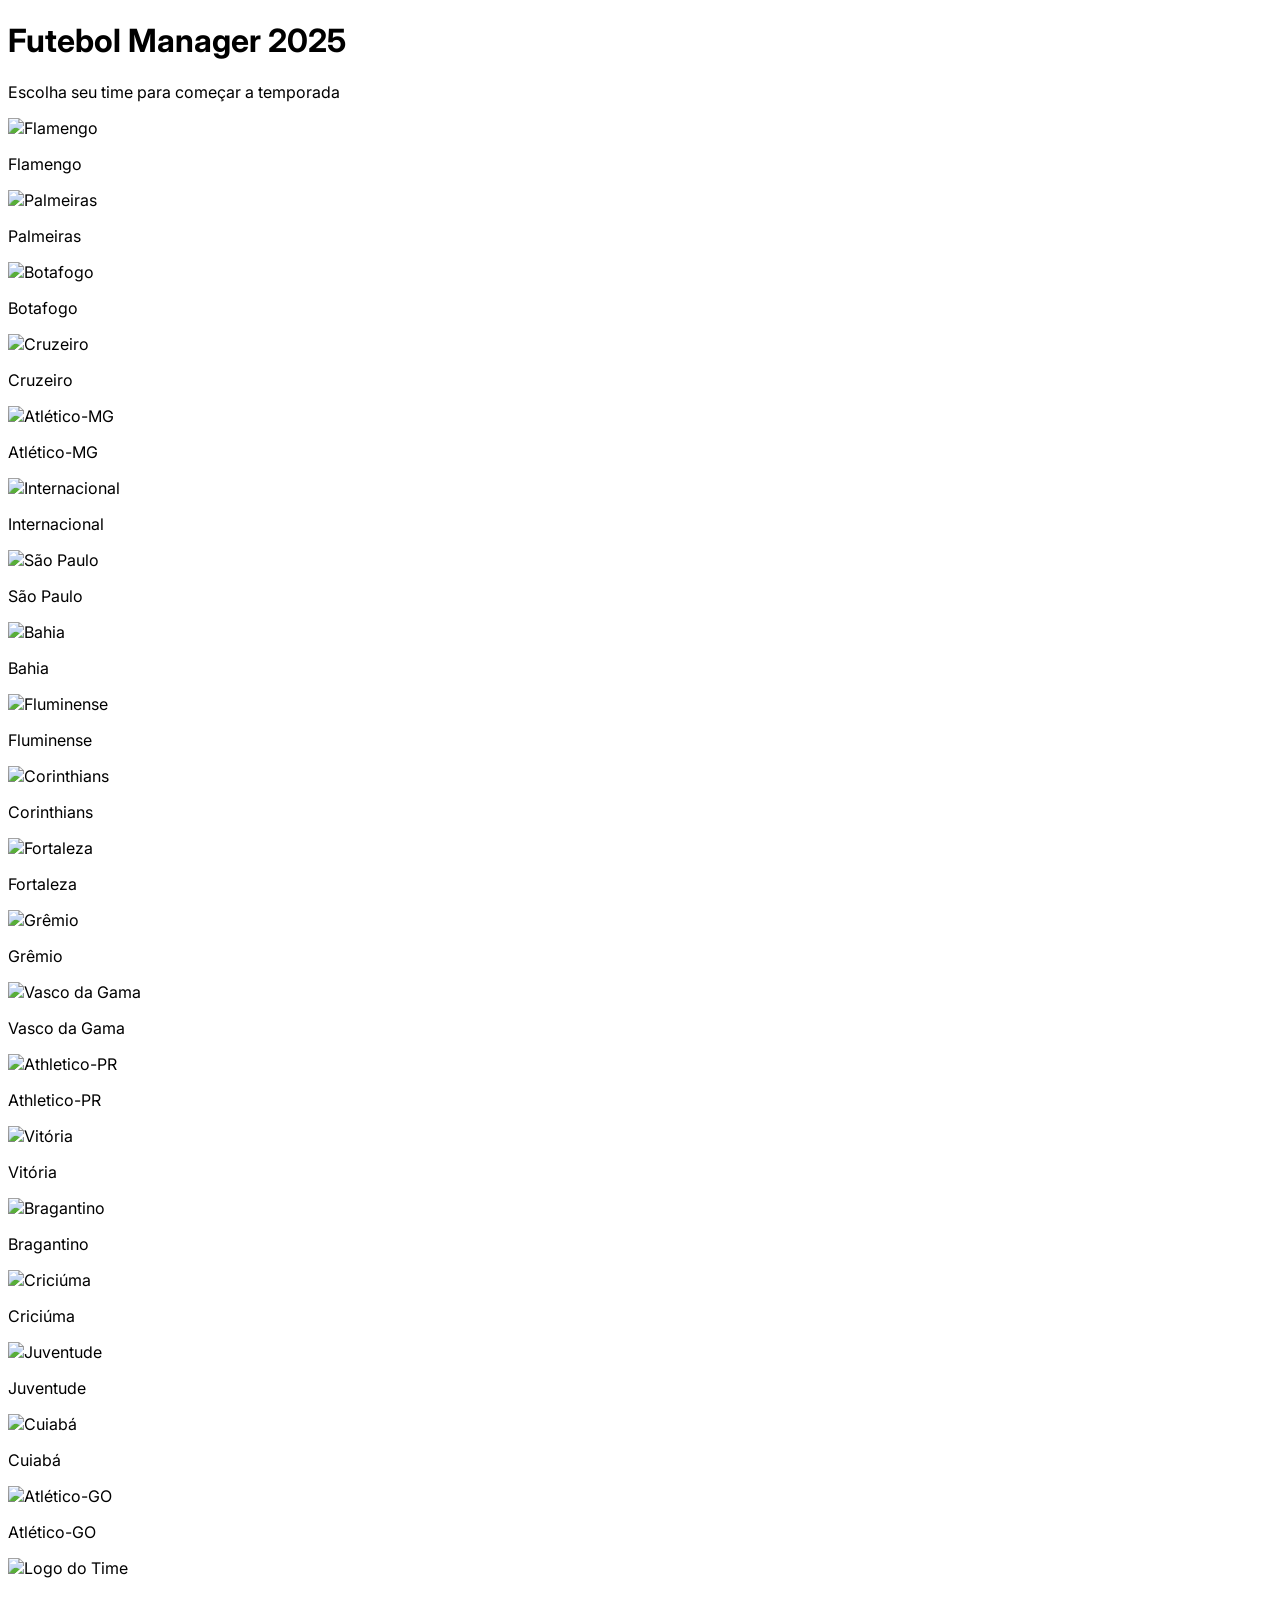
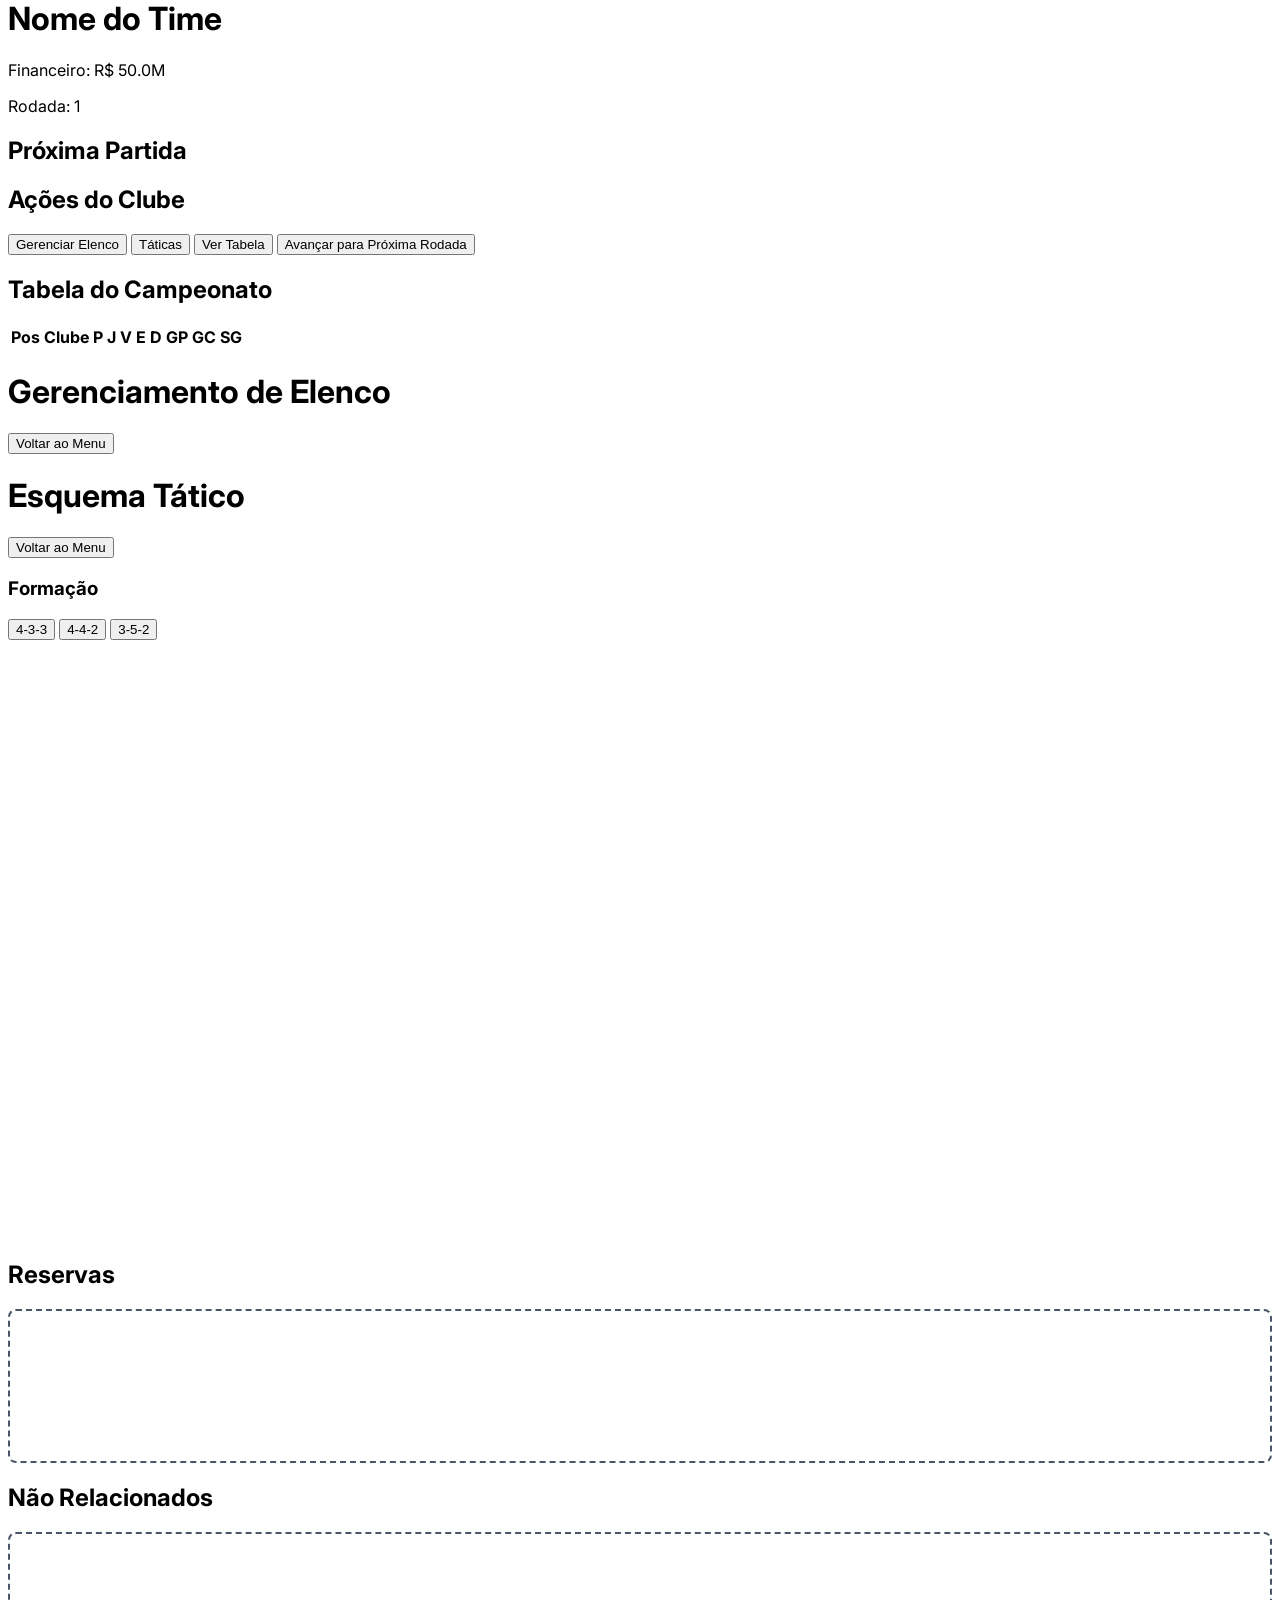
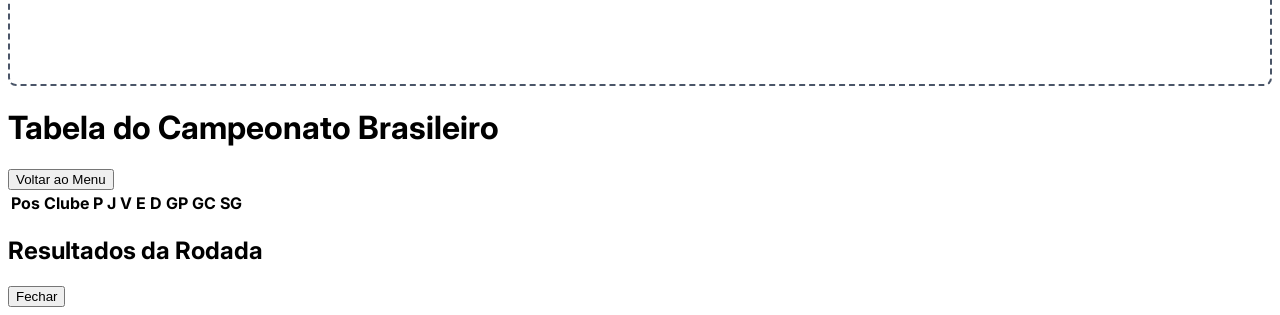
==== commit 1dcb809c: "commit" ====
--- a/main.html
+++ b/main.html
@@ -15,7 +15,7 @@
         }
         .pitch {
             /* Imagem de fundo do campo atualizada */
-            background-image: url('http://googleusercontent.com/file_content/1');
+            background-image: url('https://img.freepik.com/premium-vector/green-football-field-background_23-2147820620.jpg');
             background-size: cover;
             background-position: center;
             height: 600px;
@@ -261,76 +261,104 @@
         // --- BANCO DE DADOS E ESTADO DO JOGO ---
 
         const POSITIONS = {
-            GK: 'Goleiro',
-            DF: 'Defensor',
-            MF: 'Meio-campo',
-            FW: 'Atacante'
+            GOL: { name: 'Goleiro', group: 'GK' },
+            ZAG: { name: 'Zagueiro', group: 'DF' },
+            LE: { name: 'Lateral Esquerdo', group: 'DF' },
+            LD: { name: 'Lateral Direito', group: 'DF' },
+            VOL: { name: 'Volante', group: 'MF' },
+            MC: { name: 'Meia Central', group: 'MF' },
+            MEI: { name: 'Meia Atacante', group: 'MF' },
+            PE: { name: 'Ponta Esquerda', group: 'FW' },
+            PD: { name: 'Ponta Direita', group: 'FW' },
+            SA: { name: 'Segundo Atacante', group: 'FW' },
+            ATA: { name: 'Atacante', group: 'FW' },
+        };
+
+        const ATTRIBUTE_WEIGHTS = {
+            GOL: { reflexes: 3, handling: 3, positioning_gk: 2, kicking: 1 },
+            ZAG: { tackling: 3, marking: 3, heading: 2, strength: 2, speed: 1 },
+            LE: { tackling: 2, marking: 2, crossing: 2, speed: 2, dribbling: 1, passing: 1 },
+            LD: { tackling: 2, marking: 2, crossing: 2, speed: 2, dribbling: 1, passing: 1 },
+            VOL: { passing: 3, tackling: 3, marking: 2, strength: 1, long_shots: 1 },
+            MC: { passing: 3, dribbling: 2, vision: 2, long_shots: 1, tackling: 1 },
+            MEI: { vision: 3, passing: 3, dribbling: 2, finishing: 2, long_shots: 1 },
+            PE: { speed: 3, dribbling: 3, crossing: 2, finishing: 2, passing: 1 },
+            PD: { speed: 3, dribbling: 3, crossing: 2, finishing: 2, passing: 1 },
+            SA: { finishing: 3, speed: 2, dribbling: 2, passing: 1, vision: 1 },
+            ATA: { finishing: 3, heading: 2, shot_power: 2, strength: 2, speed: 1 }
+        };
+        
+        const teamQualityLevels = {
+            "Flamengo": 82, "Palmeiras": 82, "Botafogo": 80, "Cruzeiro": 80, 
+            "São Paulo": 78, "Atlético-MG": 78, "Internacional": 78, "Bahia": 77,
+            "Fluminense": 76, "Corinthians": 75, "Vasco da Gama": 75, "Fortaleza": 75,
+            "Grêmio": 75, "Athletico-PR": 74, "Vitória": 73, "Juventude": 72,
+            "Bragantino": 72, "Criciúma": 72, "Cuiabá": 68, "Atlético-GO": 65
         };
 
         const formations = {
             '4-3-3': [
-                { top: '85%', left: '50%', translateX: '-50%', position: POSITIONS.GK },
-                { top: '70%', left: '20%', translateX: '-50%', position: POSITIONS.DF },
-                { top: '75%', left: '40%', translateX: '-50%', position: POSITIONS.DF },
-                { top: '75%', left: '60%', translateX: '-50%', position: POSITIONS.DF },
-                { top: '70%', left: '80%', translateX: '-50%', position: POSITIONS.DF },
-                { top: '50%', left: '30%', translateX: '-50%', position: POSITIONS.MF },
-                { top: '55%', left: '50%', translateX: '-50%', position: POSITIONS.MF },
-                { top: '50%', left: '70%', translateX: '-50%', position: POSITIONS.MF },
-                { top: '25%', left: '25%', translateX: '-50%', position: POSITIONS.FW },
-                { top: '20%', left: '50%', translateX: '-50%', position: POSITIONS.FW },
-                { top: '25%', left: '75%', translateX: '-50%', position: POSITIONS.FW }
+                { top: '85%', left: '50%', translateX: '-50%', position: 'GOL' },
+                { top: '70%', left: '20%', translateX: '-50%', position: 'LE' },
+                { top: '75%', left: '40%', translateX: '-50%', position: 'ZAG' },
+                { top: '75%', left: '60%', translateX: '-50%', position: 'ZAG' },
+                { top: '70%', left: '80%', translateX: '-50%', position: 'LD' },
+                { top: '55%', left: '50%', translateX: '-50%', position: 'VOL' },
+                { top: '50%', left: '30%', translateX: '-50%', position: 'MC' },
+                { top: '50%', left: '70%', translateX: '-50%', position: 'MC' },
+                { top: '25%', left: '25%', translateX: '-50%', position: 'PE' },
+                { top: '20%', left: '50%', translateX: '-50%', position: 'ATA' },
+                { top: '25%', left: '75%', translateX: '-50%', position: 'PD' }
             ],
             '4-4-2': [
-                { top: '85%', left: '50%', translateX: '-50%', position: POSITIONS.GK },
-                { top: '70%', left: '15%', translateX: '-50%', position: POSITIONS.DF },
-                { top: '75%', left: '40%', translateX: '-50%', position: POSITIONS.DF },
-                { top: '75%', left: '60%', translateX: '-50%', position: POSITIONS.DF },
-                { top: '70%', left: '85%', translateX: '-50%', position: POSITIONS.DF },
-                { top: '50%', left: '15%', translateX: '-50%', position: POSITIONS.MF },
-                { top: '55%', left: '40%', translateX: '-50%', position: POSITIONS.MF },
-                { top: '55%', left: '60%', translateX: '-50%', position: POSITIONS.MF },
-                { top: '50%', left: '85%', translateX: '-50%', position: POSITIONS.MF },
-                { top: '25%', left: '40%', translateX: '-50%', position: POSITIONS.FW },
-                { top: '25%', left: '60%', translateX: '-50%', position: POSITIONS.FW }
+                { top: '85%', left: '50%', translateX: '-50%', position: 'GOL' },
+                { top: '70%', left: '15%', translateX: '-50%', position: 'LE' },
+                { top: '75%', left: '40%', translateX: '-50%', position: 'ZAG' },
+                { top: '75%', left: '60%', translateX: '-50%', position: 'ZAG' },
+                { top: '70%', left: '85%', translateX: '-50%', position: 'LD' },
+                { top: '50%', left: '15%', translateX: '-50%', position: 'MC' },
+                { top: '55%', left: '40%', translateX: '-50%', position: 'VOL' },
+                { top: '55%', left: '60%', translateX: '-50%', position: 'VOL' },
+                { top: '50%', left: '85%', translateX: '-50%', position: 'MC' },
+                { top: '25%', left: '40%', translateX: '-50%', position: 'SA' },
+                { top: '25%', left: '60%', translateX: '-50%', position: 'ATA' }
             ],
             '3-5-2': [
-                { top: '85%', left: '50%', translateX: '-50%', position: POSITIONS.GK },
-                { top: '75%', left: '30%', translateX: '-50%', position: POSITIONS.DF },
-                { top: '78%', left: '50%', translateX: '-50%', position: POSITIONS.DF },
-                { top: '75%', left: '70%', translateX: '-50%', position: POSITIONS.DF },
-                { top: '50%', left: '15%', translateX: '-50%', position: POSITIONS.MF },
-                { top: '60%', left: '35%', translateX: '-50%', position: POSITIONS.MF },
-                { top: '55%', left: '50%', translateX: '-50%', position: POSITIONS.MF },
-                { top: '60%', left: '65%', translateX: '-50%', position: POSITIONS.MF },
-                { top: '50%', left: '85%', translateX: '-50%', position: POSITIONS.MF },
-                { top: '25%', left: '40%', translateX: '-50%', position: POSITIONS.FW },
-                { top: '25%', left: '60%', translateX: '-50%', position: POSITIONS.FW }
+                { top: '85%', left: '50%', translateX: '-50%', position: 'GOL' },
+                { top: '75%', left: '30%', translateX: '-50%', position: 'ZAG' },
+                { top: '78%', left: '50%', translateX: '-50%', position: 'ZAG' },
+                { top: '75%', left: '70%', translateX: '-50%', position: 'ZAG' },
+                { top: '50%', left: '15%', translateX: '-50%', position: 'LE' }, // Ala Esquerdo
+                { top: '60%', left: '35%', translateX: '-50%', position: 'VOL' },
+                { top: '55%', left: '50%', translateX: '-50%', position: 'MEI' },
+                { top: '60%', left: '65%', translateX: '-50%', position: 'VOL' },
+                { top: '50%', left: '85%', translateX: '-50%', position: 'LD' }, // Ala Direito
+                { top: '25%', left: '40%', translateX: '-50%', position: 'SA' },
+                { top: '25%', left: '60%', translateX: '-50%', position: 'ATA' }
             ]
         };
 
-        // URLs dos logos atualizadas para fontes mais estáveis
         const teamsData = [
-            { id: 0, name: "Athletico-PR", logo: "https://upload.wikimedia.org/wikipedia/pt/thumb/1/19/Athletico-PR-2019.svg/1200px-Athletico-PR-2019.svg.png", players: [], finances: 50, overall: 0 },
-            { id: 1, name: "Atlético-GO", logo: "https://logodetimes.com/wp-content/uploads/atletico-goianiense.png", players: [], finances: 50, overall: 0 },
-            { id: 2, name: "Atlético-MG", logo: "https://logodetimes.com/wp-content/uploads/atletico-mineiro.png", players: [], finances: 50, overall: 0 },
-            { id: 3, name: "Bahia", logo: "https://logodetimes.com/wp-content/uploads/bahia.png", players: [], finances: 50, overall: 0 },
-            { id: 4, name: "Botafogo", logo: "https://logodetimes.com/wp-content/uploads/botafogo.png", players: [], finances: 50, overall: 0 },
-            { id: 5, name: "Bragantino", logo: "https://logodetimes.com/wp-content/uploads/red-bull-bragantino.png", players: [], finances: 50, overall: 0 },
-            { id: 6, name: "Corinthians", logo: "https://logodetimes.com/wp-content/uploads/corinthians.png", players: [], finances: 50, overall: 0 },
-            { id: 7, name: "Criciúma", logo: "https://logodetimes.com/wp-content/uploads/criciuma.png", players: [], finances: 50, overall: 0 },
-            { id: 8, name: "Cruzeiro", logo: "https://logodetimes.com/wp-content/uploads/cruzeiro.png", players: [], finances: 50, overall: 0 },
-            { id: 9, name: "Cuiabá", logo: "https://logodownload.org/wp-content/uploads/2021/09/cuiaba-esporte-clube-logo.png", players: [], finances: 50, overall: 0 },
-            { id: 10, name: "Flamengo", logo: "https://logodetimes.com/wp-content/uploads/flamengo.png", players: [], finances: 50, overall: 0 },
-            { id: 11, name: "Fluminense", logo: "https://logodetimes.com/wp-content/uploads/fluminense.png", players: [], finances: 50, overall: 0 },
-            { id: 12, name: "Fortaleza", logo: "https://logodetimes.com/wp-content/uploads/fortaleza.png", players: [], finances: 50, overall: 0 },
-            { id: 13, name: "Grêmio", logo: "https://logodetimes.com/wp-content/uploads/gremio.png", players: [], finances: 50, overall: 0 },
-            { id: 14, name: "Internacional", logo: "https://logodetimes.com/wp-content/uploads/internacional.png", players: [], finances: 50, overall: 0 },
-            { id: 15, name: "Juventude", logo: "https://upload.wikimedia.org/wikipedia/pt/thumb/d/d8/EC_Juventude_logo.svg/1200px-EC_Juventude_logo.svg.png", players: [], finances: 50, overall: 0 },
-            { id: 16, name: "Palmeiras", logo: "https://logodetimes.com/wp-content/uploads/palmeiras.png", players: [], finances: 50, overall: 0 },
-            { id: 17, name: "São Paulo", logo: "https://logodetimes.com/wp-content/uploads/sao-paulo.png", players: [], finances: 50, overall: 0 },
-            { id: 18, name: "Vasco da Gama", logo: "https://logodetimes.com/wp-content/uploads/vasco-da-gama.png", players: [], finances: 50, overall: 0 },
-            { id: 19, name: "Vitória", logo: "https://logodetimes.com/wp-content/uploads/vitoria.png", players: [], finances: 50, overall: 0 },
+            { id: 0, name: "Athletico-PR", logo: "https://escudosfc.com.br/images/atlpr.png", players: [], finances: 50, overall: 0 },
+            { id: 1, name: "Atlético-GO", logo: "https://escudosfc.com.br/images/atlego.png", players: [], finances: 50, overall: 0 },
+            { id: 2, name: "Atlético-MG", logo: "https://escudosfc.com.br/images/atletico.png", players: [], finances: 50, overall: 0 },
+            { id: 3, name: "Bahia", logo: "https://escudosfc.com.br/images/bahia.png", players: [], finances: 50, overall: 0 },
+            { id: 4, name: "Botafogo", logo: "https://escudosfc.com.br/images/botafogo.gif", players: [], finances: 50, overall: 0 },
+            { id: 5, name: "Bragantino", logo: "https://escudosfc.com.br/images/bragantino.png", players: [], finances: 50, overall: 0 },
+            { id: 6, name: "Corinthians", logo: "https://escudosfc.com.br/images/corinthians.png", players: [], finances: 50, overall: 0 },
+            { id: 7, name: "Criciúma", logo: "https://escudosfc.com.br/images/criciuma.png", players: [], finances: 50, overall: 0 },
+            { id: 8, name: "Cruzeiro", logo: "https://escudosfc.com.br/images/cruzeiro.png", players: [], finances: 50, overall: 0 },
+            { id: 9, name: "Cuiabá", logo: "https://escudosfc.com.br/images/cuiaba_mt.png", players: [], finances: 50, overall: 0 },
+            { id: 10, name: "Flamengo", logo: "https://escudosfc.com.br/images/fla.png", players: [], finances: 50, overall: 0 },
+            { id: 11, name: "Fluminense", logo: "https://escudosfc.com.br/images/fluminense.png", players: [], finances: 50, overall: 0 },
+            { id: 12, name: "Fortaleza", logo: "https://escudosfc.com.br/images/fortaleza.png", players: [], finances: 50, overall: 0 },
+            { id: 13, name: "Grêmio", logo: "https://escudosfc.com.br/images/gremio.png", players: [], finances: 50, overall: 0 },
+            { id: 14, name: "Internacional", logo: "https://escudosfc.com.br/images/interrs.png", players: [], finances: 50, overall: 0 },
+            { id: 15, name: "Juventude", logo: "https://escudosfc.com.br/images/juventude.png", players: [], finances: 50, overall: 0 },
+            { id: 16, name: "Palmeiras", logo: "https://escudosfc.com.br/images/palmeiras.png", players: [], finances: 50, overall: 0 },
+            { id: 17, name: "São Paulo", logo: "https://escudosfc.com.br/images/saopaulo.png", players: [], finances: 50, overall: 0 },
+            { id: 18, name: "Vasco da Gama", logo: "https://escudosfc.com.br/images/vasco.png", players: [], finances: 50, overall: 0 },
+            { id: 19, name: "Vitória", logo: "https://escudosfc.com.br/images/vitoria.png", players: [], finances: 50, overall: 0 },
         ];
         
         const playerNames = ["Lucas", "Gabriel", "Matheus", "Pedro", "Enzo", "Arthur", "Davi", "Miguel", "Bruno", "Felipe", "João", "Carlos", "Rafael", "Daniel", "Thiago", "Vinicius", "André", "Ricardo", "Eduardo", "Leonardo"];
@@ -346,31 +374,97 @@
 
         // --- INICIALIZAÇÃO DO JOGO ---
 
+        function calculateOverallRating(player, position) {
+            const weights = ATTRIBUTE_WEIGHTS[position];
+            if (!weights) return 50; 
+
+            let totalWeight = 0;
+            let weightedSum = 0;
+
+            for (const attr in weights) {
+                weightedSum += (player.attributes[attr] || 50) * weights[attr];
+                totalWeight += weights[attr];
+            }
+
+            return Math.round(weightedSum / totalWeight);
+        }
+
         function generatePlayers() {
+            const squadComposition = { GOL: 3, ZAG: 5, LE: 2, LD: 2, VOL: 4, MC: 4, MEI: 2, PE: 2, PD: 2, SA: 1, ATA: 2 };
+
             teamsData.forEach(team => {
-                // Plantel com 28 jogadores
-                for (let i = 0; i < 3; i++) team.players.push(createPlayer(POSITIONS.GK));
-                for (let i = 0; i < 9; i++) team.players.push(createPlayer(POSITIONS.DF));
-                for (let i = 0; i < 9; i++) team.players.push(createPlayer(POSITIONS.MF));
-                for (let i = 0; i < 7; i++) team.players.push(createPlayer(POSITIONS.FW));
-                
+                const targetRating = teamQualityLevels[team.name] || 70;
+                for (const pos in squadComposition) {
+                    for (let i = 0; i < squadComposition[pos]; i++) {
+                        team.players.push(createPlayer(pos, targetRating));
+                    }
+                }
                 autoSelectStarters(team, '4-3-3');
             });
         }
 
-        function createPlayer(position) {
+        function createPlayer(primaryPosition, targetRating) {
             const name = playerNames[Math.floor(Math.random() * playerNames.length)] + " " + playerSurnames[Math.floor(Math.random() * playerSurnames.length)];
-            const age = Math.floor(Math.random() * 18) + 18; // 18-35
-            const skill = Math.floor(Math.random() * 50) + 40; // 40-89
-            return {
-                id: Date.now() + Math.random(),
-                name,
-                age,
-                position,
-                skill,
-                isStarter: false,
+            const age = Math.floor(Math.random() * 18) + 18;
+            
+            const qualityModifier = (targetRating - 75) / 1.5;
+            const baseMin = 40 + qualityModifier;
+            const baseMax = 60 + qualityModifier;
+
+            const attributes = {
+                passing: Math.floor(Math.random() * (baseMax - baseMin + 1)) + baseMin,
+                finishing: Math.floor(Math.random() * (baseMax - baseMin + 1)) + baseMin,
+                dribbling: Math.floor(Math.random() * (baseMax - baseMin + 1)) + baseMin,
+                tackling: Math.floor(Math.random() * (baseMax - baseMin + 1)) + baseMin,
+                marking: Math.floor(Math.random() * (baseMax - baseMin + 1)) + baseMin,
+                heading: Math.floor(Math.random() * (baseMax - baseMin + 1)) + baseMin,
+                crossing: Math.floor(Math.random() * (baseMax - baseMin + 1)) + baseMin,
+                long_shots: Math.floor(Math.random() * (baseMax - baseMin + 1)) + baseMin,
+                vision: Math.floor(Math.random() * (baseMax - baseMin + 1)) + baseMin,
+                speed: Math.floor(Math.random() * (baseMax - baseMin + 1)) + baseMin,
+                strength: Math.floor(Math.random() * (baseMax - baseMin + 1)) + baseMin,
+                shot_power: Math.floor(Math.random() * (baseMax - baseMin + 1)) + baseMin,
+                reflexes: Math.floor(Math.random() * (baseMax - baseMin + 1)) + baseMin,
+                handling: Math.floor(Math.random() * (baseMax - baseMin + 1)) + baseMin,
+                kicking: Math.floor(Math.random() * (baseMax - baseMin + 1)) + baseMin,
+                positioning_gk: Math.floor(Math.random() * (baseMax - baseMin + 1)) + baseMin,
             };
-        }
+
+            const positionWeights = ATTRIBUTE_WEIGHTS[primaryPosition];
+            for (const attr in positionWeights) {
+                if (attributes[attr]) {
+                    const boost = (Math.floor(Math.random() * 16) + 15) * (positionWeights[attr] / 2);
+                    attributes[attr] += boost;
+                }
+            }
+
+            for (const attr in attributes) {
+                if (attributes[attr] > 99) attributes[attr] = 99;
+                if (attributes[attr] < 1) attributes[attr] = 1;
+                attributes[attr] = Math.round(attributes[attr]);
+            }
+            
+            const secondaryPositions = getSecondaryPositions(primaryPosition);
+
+            const player = {
+                id: Date.now() + Math.random(), name, age, primaryPosition,
+                secondaryPositions, attributes, isStarter: false,
+            };
+
+            player.overallRating = calculateOverallRating(player, player.primaryPosition);
+            return player;
+        }
+        
+        function getSecondaryPositions(primary) {
+            const mapping = {
+                GOL: [], ZAG: ['VOL'], LE: ['PE', 'ZAG'], LD: ['PD', 'ZAG'],
+                VOL: ['ZAG', 'MC'], MC: ['VOL', 'MEI'], MEI: ['MC', 'SA'],
+                PE: ['LE', 'SA'], PD: ['LD', 'SA'], SA: ['ATA', 'MEI', 'PE', 'PD'],
+                ATA: ['SA']
+            };
+            return mapping[primary] || [];
+        }
+
 
         function initializeGame() {
             generatePlayers();
@@ -382,10 +476,12 @@
             teamsData.forEach(team => {
                 const starters = team.players.filter(p => p.isStarter);
                 if (starters.length > 0) {
-                    const totalSkill = starters.reduce((acc, p) => acc + p.skill, 0);
+                    const totalSkill = starters.reduce((acc, p) => acc + p.overallRating, 0);
                     team.overall = Math.round(totalSkill / starters.length);
                 } else {
-                    team.overall = 50; // Default
+                    const top11 = [...team.players].sort((a,b) => b.overallRating - a.overallRating).slice(0, 11);
+                    const totalSkill = top11.reduce((acc, p) => acc + p.overallRating, 0);
+                    team.overall = Math.round(totalSkill / top11.length);
                 }
             });
         }
@@ -400,16 +496,9 @@
 
         function createLeagueTable() {
             gameState.leagueTable = teamsData.map(team => ({
-                teamId: team.id,
-                teamName: team.name,
-                logo: team.logo,
-                played: 0,
-                points: 0,
-                wins: 0,
-                draws: 0,
-                losses: 0,
-                goalsFor: 0,
-                goalsAgainst: 0,
+                teamId: team.id, teamName: team.name, logo: team.logo,
+                played: 0, points: 0, wins: 0, draws: 0, losses: 0,
+                goalsFor: 0, goalsAgainst: 0,
             })).sort((a, b) => b.points - a.points);
         }
 
@@ -430,7 +519,6 @@
                     }
                 }
                 schedule.push(roundMatches);
-                
                 teams.splice(1, 0, teams.pop());
             }
             gameState.schedule = schedule;
@@ -439,9 +527,7 @@
         // --- LÓGICA DE NAVEGAÇÃO E RENDERIZAÇÃO ---
 
         function showScreen(screenId) {
-            document.querySelectorAll('.screen').forEach(screen => {
-                screen.classList.add('hidden');
-            });
+            document.querySelectorAll('.screen').forEach(screen => screen.classList.add('hidden'));
             document.getElementById(screenId).classList.remove('hidden');
             
             if (screenId === 'squad-screen') renderSquadList();
@@ -449,18 +535,13 @@
             if (screenId === 'table-screen') renderFullLeagueTable();
         }
         
-        function openModal(modalId) {
-            document.getElementById(modalId).classList.remove('hidden');
-        }
-
-        function closeModal(modalId) {
-            document.getElementById(modalId).classList.add('hidden');
-        }
+        function openModal(modalId) { document.getElementById(modalId).classList.remove('hidden'); }
+        function closeModal(modalId) { document.getElementById(modalId).classList.add('hidden'); }
 
         function renderTeamSelection() {
             const teamListEl = document.getElementById('team-list');
             teamListEl.innerHTML = '';
-            teamsData.forEach(team => {
+            teamsData.sort((a,b) => (teamQualityLevels[b.name] || 0) - (teamQualityLevels[a.name] || 0)).forEach(team => {
                 teamListEl.innerHTML += `
                     <div onclick="selectTeam(${team.id})" class="bg-gray-800 p-4 rounded-lg text-center hover:bg-gray-700 cursor-pointer transition duration-300 transform hover:scale-105">
                         <img src="${team.logo}" alt="${team.name}" class="h-20 w-20 mx-auto mb-2 object-contain" onerror="this.onerror=null;this.src='https://placehold.co/96x96/2d3748/ffffff?text=?';">
@@ -491,15 +572,11 @@
                         <td class="p-2">${index + 1}</td>
                         <td class="p-2 flex items-center"><img src="${entry.logo}" class="h-5 w-5 mr-2 object-contain" onerror="this.onerror=null;this.src='https://placehold.co/20x20/2d3748/ffffff?text=?';">${entry.teamName}</td>
                         <td class="p-2 font-bold">${entry.points}</td>
-                        <td class="p-2">${entry.played}</td>
-                        <td class="p-2">${entry.wins}</td>
-                        <td class="p-2">${entry.draws}</td>
-                        <td class="p-2">${entry.losses}</td>
-                        <td class="p-2">${entry.goalsFor}</td>
-                        <td class="p-2">${entry.goalsAgainst}</td>
+                        <td class="p-2">${entry.played}</td><td class="p-2">${entry.wins}</td>
+                        <td class="p-2">${entry.draws}</td><td class="p-2">${entry.losses}</td>
+                        <td class="p-2">${entry.goalsFor}</td><td class="p-2">${entry.goalsAgainst}</td>
                         <td class="p-2">${entry.goalsFor - entry.goalsAgainst}</td>
-                    </tr>
-                `;
+                    </tr>`;
             });
         }
         
@@ -514,15 +591,11 @@
                         <td class="p-2">${index + 1}</td>
                         <td class="p-2 flex items-center"><img src="${entry.logo}" class="h-5 w-5 mr-2 object-contain" onerror="this.onerror=null;this.src='https://placehold.co/20x20/2d3748/ffffff?text=?';">${entry.teamName}</td>
                         <td class="p-2 font-bold">${entry.points}</td>
-                        <td class="p-2">${entry.played}</td>
-                        <td class="p-2">${entry.wins}</td>
-                        <td class="p-2">${entry.draws}</td>
-                        <td class="p-2">${entry.losses}</td>
-                        <td class="p-2">${entry.goalsFor}</td>
-                        <td class="p-2">${entry.goalsAgainst}</td>
+                        <td class="p-2">${entry.played}</td><td class="p-2">${entry.wins}</td>
+                        <td class="p-2">${entry.draws}</td><td class="p-2">${entry.losses}</td>
+                        <td class="p-2">${entry.goalsFor}</td><td class="p-2">${entry.goalsAgainst}</td>
                         <td class="p-2">${entry.goalsFor - entry.goalsAgainst}</td>
-                    </tr>
-                `;
+                    </tr>`;
             });
         }
 
@@ -532,10 +605,7 @@
                 nextMatchCard.innerHTML = `<p class="text-lg font-semibold">Fim da Temporada!</p>`;
                 return;
             }
-
-            const currentRoundMatches = gameState.schedule[gameState.currentRound - 1];
-            const playerMatch = currentRoundMatches.find(m => m.home.id === gameState.playerTeam.id || m.away.id === gameState.playerTeam.id);
-
+            const playerMatch = gameState.schedule[gameState.currentRound - 1].find(m => m.home.id === gameState.playerTeam.id || m.away.id === gameState.playerTeam.id);
             if (playerMatch) {
                 nextMatchCard.innerHTML = `
                     <div class="flex justify-around items-center">
@@ -548,66 +618,57 @@
                             <img src="${playerMatch.away.logo}" class="h-16 w-16 mx-auto mb-2 object-contain" onerror="this.onerror=null;this.src='https://placehold.co/64x64/2d3748/ffffff?text=?';">
                             <p class="font-bold">${playerMatch.away.name}</p>
                         </div>
-                    </div>
-                `;
+                    </div>`;
             }
         }
         
         function renderSquadList() {
             const squadListEl = document.getElementById('squad-list');
             const team = gameState.playerTeam;
+            const posOrder = ['GOL', 'ZAG', 'LE', 'LD', 'VOL', 'MC', 'MEI', 'PE', 'PD', 'SA', 'ATA'];
             squadListEl.innerHTML = `
-                <table class="w-full text-left">
+                <table class="w-full text-left text-sm">
                     <thead class="bg-gray-700">
                         <tr>
-                            <th class="p-2">Nome</th>
-                            <th class="p-2">Posição</th>
-                            <th class="p-2">Idade</th>
-                            <th class="p-2">Habilidade</th>
+                            <th class="p-2">Nome</th><th class="p-2">Posição</th>
+                            <th class="p-2">Idade</th><th class="p-2">Rating</th>
                             <th class="p-2">Status</th>
                         </tr>
                     </thead>
                     <tbody>
-                        ${team.players.sort((a, b) => {
-                            const posOrder = { [POSITIONS.GK]: 0, [POSITIONS.DF]: 1, [POSITIONS.MF]: 2, [POSITIONS.FW]: 3 };
-                            return posOrder[a.position] - posOrder[b.position];
-                        }).map(p => `
+                        ${team.players.sort((a, b) => posOrder.indexOf(a.primaryPosition) - posOrder.indexOf(b.primaryPosition))
+                        .map(p => `
                             <tr class="border-b border-gray-700">
                                 <td class="p-2">${p.name}</td>
-                                <td class="p-2">${p.position}</td>
+                                <td class="p-2">
+                                    <span class="font-bold">${p.primaryPosition}</span>
+                                    ${p.secondaryPositions.length > 0 ? `<span class="text-xs text-gray-400">, ${p.secondaryPositions.join(', ')}</span>` : ''}
+                                </td>
                                 <td class="p-2">${p.age}</td>
-                                <td class="p-2 font-bold text-yellow-300">${p.skill}</td>
+                                <td class="p-2 font-bold text-yellow-300">${p.overallRating}</td>
                                 <td class="p-2">${p.isStarter ? '<span class="text-green-400 font-semibold">Titular</span>' : '<span class="text-gray-400">Reserva</span>'}</td>
-                            </tr>
-                        `).join('')}
+                            </tr>`).join('')}
                     </tbody>
-                </table>
-            `;
+                </table>`;
         }
         
         function renderTacticsScreen() {
             const pitchEl = document.getElementById('pitch');
             const reservesEl = document.getElementById('reserves-list');
             const unlistedEl = document.getElementById('unlisted-list');
-            pitchEl.innerHTML = '';
-            reservesEl.innerHTML = '';
-            unlistedEl.innerHTML = '';
+            pitchEl.innerHTML = ''; reservesEl.innerHTML = ''; unlistedEl.innerHTML = '';
 
             document.getElementById('squad-count').textContent = `Total de jogadores no plantel: ${gameState.playerTeam.players.length}`;
-            
             document.querySelectorAll('.formation-btn').forEach(btn => {
                 btn.classList.remove('active');
-                if (btn.textContent === gameState.currentFormation) {
-                    btn.classList.add('active');
-                }
+                if (btn.textContent === gameState.currentFormation) btn.classList.add('active');
             });
 
             const formationLayout = formations[gameState.currentFormation];
             formationLayout.forEach((pos, index) => {
                 const posEl = document.createElement('div');
                 posEl.classList.add('player-position');
-                posEl.style.top = pos.top;
-                posEl.style.left = pos.left;
+                posEl.style.top = pos.top; posEl.style.left = pos.left;
                 posEl.style.transform = `translateX(${pos.translateX})`;
                 posEl.dataset.positionType = pos.position;
                 posEl.dataset.positionIndex = index;
@@ -617,19 +678,22 @@
             });
 
             const starters = gameState.playerTeam.players.filter(p => p.isStarter);
-            const nonStarters = gameState.playerTeam.players.filter(p => !p.isStarter).sort((a,b) => b.skill - a.skill);
-            
-            const reserves = nonStarters.slice(0, 7);
-            const unlisted = nonStarters.slice(7);
-
+            const nonStarters = gameState.playerTeam.players.filter(p => !p.isStarter).sort((a,b) => b.overallRating - a.overallRating);
+            const reserves = nonStarters.slice(0, 11);
+            const unlisted = nonStarters.slice(11);
             const positionSlots = Array.from(document.querySelectorAll('.player-position'));
+
             starters.forEach(player => {
-                const availableSlot = positionSlots.find(slot => slot.dataset.positionType === player.position && slot.children.length === 0);
+                let availableSlot = positionSlots.find(slot => slot.dataset.positionType === player.primaryPosition && slot.children.length === 1);
+                if (!availableSlot) availableSlot = positionSlots.find(slot => player.secondaryPositions.includes(slot.dataset.positionType) && slot.children.length === 1);
+                if (!availableSlot) {
+                    const playerGroup = POSITIONS[player.primaryPosition].group;
+                    availableSlot = positionSlots.find(slot => POSITIONS[slot.dataset.positionType].group === playerGroup && slot.children.length === 1);
+                }
                 if (availableSlot) {
                     availableSlot.appendChild(createPlayerToken(player));
                 } else {
-                    player.isStarter = false;
-                    unlisted.push(player);
+                    player.isStarter = false; unlisted.push(player);
                 }
             });
             
@@ -639,14 +703,13 @@
         
         function createPlayerToken(player) {
             const token = document.createElement('div');
-            token.classList.add('player-token');
+            token.className = 'player-token';
             token.draggable = true;
             token.dataset.playerId = player.id;
-            token.innerHTML = `<span class="position">${player.position}</span> ${player.name.split(' ')[1]} <span class="font-bold">${player.skill}</span>`;
+            token.innerHTML = `<span class="position">${player.primaryPosition}</span> ${player.name.split(' ')[1]} <span class="font-bold">${player.overallRating}</span>`;
             token.addEventListener('dragstart', handleDragStart);
             return token;
         }
-
 
         // --- LÓGICA DE JOGO ---
 
@@ -660,54 +723,78 @@
             team.players.forEach(p => p.isStarter = false);
             const formationSlots = formations[formationName];
             const availablePlayers = [...team.players];
-
             formationSlots.forEach(slot => {
                 const bestPlayerForSlot = availablePlayers
-                    .filter(p => p.position === slot.position && !p.isStarter)
-                    .sort((a, b) => b.skill - a.skill)[0];
+                    .filter(p => !p.isStarter && (p.primaryPosition === slot.position || p.secondaryPositions.includes(slot.position)))
+                    .sort((a, b) => {
+                        const aIsPrimary = a.primaryPosition === slot.position;
+                        const bIsPrimary = b.primaryPosition === slot.position;
+                        if (aIsPrimary && !bIsPrimary) return -1;
+                        if (!aIsPrimary && bIsPrimary) return 1;
+                        return b.overallRating - a.overallRating;
+                    })[0];
                 
                 if (bestPlayerForSlot) {
                     bestPlayerForSlot.isStarter = true;
+                } else {
+                    const slotGroup = POSITIONS[slot.position].group;
+                    const bestAlternative = availablePlayers
+                        .filter(p => !p.isStarter && POSITIONS[p.primaryPosition].group === slotGroup)
+                        .sort((a, b) => b.overallRating - a.overallRating)[0];
+                    if(bestAlternative) bestAlternative.isStarter = true;
                 }
             });
         }
 
         function advanceWeek() {
             if (gameState.currentRound > gameState.schedule.length) {
-                alert("A temporada acabou!");
-                return;
-            }
-            
+                alert("A temporada acabou!"); return;
+            }
             calculateTeamOveralls(); 
             const roundMatches = gameState.schedule[gameState.currentRound - 1];
             const results = [];
-
             roundMatches.forEach(match => {
                 const result = simulateMatch(match.home, match.away);
                 results.push(result);
                 updateTableWithResult(result);
             });
-
             renderMatchResultsModal(results);
             gameState.currentRound++;
             updateHub();
         }
 
+        // UPDATED: Simulação de partida com placares mais baixos e realistas
         function simulateMatch(homeTeam, awayTeam) {
-            const homeAdvantage = 5;
-            const homeScorePower = homeTeam.overall + homeAdvantage;
-            const awayScorePower = awayTeam.overall;
-            
+            const homeAdvantage = 5; 
+            const homePerformance = homeTeam.overall + homeAdvantage + (Math.random() * 10 - 5);
+            const awayPerformance = awayTeam.overall + (Math.random() * 10 - 5);
+            const performanceDifference = homePerformance - awayPerformance;
+
             let homeGoals = 0;
             let awayGoals = 0;
 
-            for(let i = 0; i < 5; i++) {
-                if (Math.random() * 100 < homeScorePower) homeGoals++;
-                if (Math.random() * 100 < awayScorePower) awayGoals++;
+            // Divisores aumentados drasticamente para reduzir o número base de gols e permitir 0 a 0
+            const homeBaseGoals = Math.pow(homeTeam.overall / 70, 2); 
+            const awayBaseGoals = Math.pow(awayTeam.overall / 73, 2); // Visitante tem um pouco mais de dificuldade
+
+            // O modificador de gols baseado na diferença de performance continua importante
+            const goalModifier = Math.log(Math.abs(performanceDifference) + 1) * 0.4; // Modificador levemente reduzido
+
+            if (performanceDifference > 0) { // Time da casa é melhor
+                homeGoals = homeBaseGoals + goalModifier;
+                awayGoals = awayBaseGoals - (goalModifier / 2);
+            } else { // Time de fora é melhor ou equivalente
+                homeGoals = homeBaseGoals - (goalModifier / 2);
+                awayGoals = awayBaseGoals + goalModifier;
             }
             
-            homeGoals = Math.floor(homeGoals / 1.5 + (Math.random() > 0.8 ? 1 : 0));
-            awayGoals = Math.floor(awayGoals / 1.5 + (Math.random() > 0.8 ? 1 : 0));
+            // Aleatoriedade final bem reduzida para evitar gols "do nada"
+            homeGoals += Math.random() * 0.7;
+            awayGoals += Math.random() * 0.7;
+
+            // Arredondamento final
+            homeGoals = Math.max(0, Math.floor(homeGoals));
+            awayGoals = Math.max(0, Math.floor(awayGoals));
 
             return { homeTeam, awayTeam, homeGoals, awayGoals };
         }
@@ -716,26 +803,17 @@
             const homeEntry = gameState.leagueTable.find(e => e.teamId === result.homeTeam.id);
             const awayEntry = gameState.leagueTable.find(e => e.teamId === result.awayTeam.id);
 
-            homeEntry.played++;
-            awayEntry.played++;
-            homeEntry.goalsFor += result.homeGoals;
-            homeEntry.goalsAgainst += result.awayGoals;
-            awayEntry.goalsFor += result.awayGoals;
-            awayEntry.goalsAgainst += result.homeGoals;
+            homeEntry.played++; awayEntry.played++;
+            homeEntry.goalsFor += result.homeGoals; homeEntry.goalsAgainst += result.awayGoals;
+            awayEntry.goalsFor += result.awayGoals; awayEntry.goalsAgainst += result.homeGoals;
 
             if (result.homeGoals > result.awayGoals) {
-                homeEntry.points += 3;
-                homeEntry.wins++;
-                awayEntry.losses++;
+                homeEntry.points += 3; homeEntry.wins++; awayEntry.losses++;
             } else if (result.awayGoals > result.homeGoals) {
-                awayEntry.points += 3;
-                awayEntry.wins++;
-                homeEntry.losses++;
+                awayEntry.points += 3; awayEntry.wins++; homeEntry.losses++;
             } else {
-                homeEntry.points += 1;
-                awayEntry.points += 1;
-                homeEntry.draws++;
-                awayEntry.draws++;
+                homeEntry.points += 1; awayEntry.points += 1;
+                homeEntry.draws++; awayEntry.draws++;
             }
         }
         
@@ -753,14 +831,11 @@
         function renderMatchResultsModal(results) {
             const modalContent = document.getElementById('round-results-content');
             const modalTitle = document.getElementById('round-results-title');
-            
             modalTitle.textContent = `Resultados da Rodada ${gameState.currentRound}`;
             modalContent.innerHTML = '';
-            
             results.forEach(res => {
                 const isPlayerMatch = res.homeTeam.id === gameState.playerTeam.id || res.awayTeam.id === gameState.playerTeam.id;
                 let bgColor = isPlayerMatch ? 'bg-blue-900' : 'bg-gray-700';
-                
                 if(isPlayerMatch) {
                     const playerIsHome = res.homeTeam.id === gameState.playerTeam.id;
                     if((playerIsHome && res.homeGoals > res.awayGoals) || (!playerIsHome && res.awayGoals > res.homeGoals)) {
@@ -771,7 +846,6 @@
                         bgColor = 'bg-red-800'; // Derrota
                     }
                 }
-
                 modalContent.innerHTML += `
                     <div class="flex items-center justify-between p-3 rounded-lg ${bgColor}">
                         <div class="flex items-center text-right w-2/5 justify-end">
@@ -785,10 +859,8 @@
                             <img src="${res.awayTeam.logo}" class="h-6 w-6 object-contain mr-2" onerror="this.onerror=null;this.src='https://placehold.co/24x24/2d3748/ffffff?text=?';">
                             <span class="font-semibold">${res.awayTeam.name}</span>
                         </div>
-                    </div>
-                `;
-            });
-            
+                    </div>`;
+            });
             openModal('round-results-modal');
         }
         
@@ -799,9 +871,7 @@
         function handleDragStart(e) {
             draggedItem = e.target;
             originalParent = e.target.parentElement;
-            setTimeout(() => {
-                e.target.style.display = 'none';
-            }, 0);
+            setTimeout(() => { e.target.style.display = 'none'; }, 0);
         }
 
         function addDropTargetListeners(target) {
@@ -811,76 +881,46 @@
             target.addEventListener('drop', handleDrop);
         }
         
-        const reservesListEl = document.getElementById('reserves-list');
-        const unlistedListEl = document.getElementById('unlisted-list');
-        addDropTargetListeners(reservesListEl);
-        addDropTargetListeners(unlistedListEl);
-
-
-        function handleDragOver(e) {
-            e.preventDefault();
-        }
-
+        addDropTargetListeners(document.getElementById('reserves-list'));
+        addDropTargetListeners(document.getElementById('unlisted-list'));
+
+        function handleDragOver(e) { e.preventDefault(); }
         function handleDragEnter(e) {
             e.preventDefault();
             const target = e.target.closest('.player-position, .player-list-container');
-            if(target) {
-                target.classList.add('over');
-            }
-        }
-
+            if(target) target.classList.add('over');
+        }
         function handleDragLeave(e) {
              const target = e.target.closest('.player-position, .player-list-container');
-             if(target) {
-                target.classList.remove('over');
-            }
+             if(target) target.classList.remove('over');
         }
 
         function handleDrop(e) {
             e.preventDefault();
             if (!draggedItem) return;
-
             const dropTarget = e.target.closest('.player-position, .player-list-container');
-            
-            if(dropTarget) {
-                dropTarget.classList.remove('over');
-            }
-
+            if(dropTarget) dropTarget.classList.remove('over');
             draggedItem.style.display = 'flex';
-
             const playerId = draggedItem.dataset.playerId;
             const player = gameState.playerTeam.players.find(p => p.id == playerId);
 
-            if (!player) {
+            if (!player || !dropTarget) {
                 originalParent.appendChild(draggedItem);
-                draggedItem = null;
-                originalParent = null;
+                draggedItem = null; originalParent = null;
                 return;
             }
 
-            if (!dropTarget) {
-                originalParent.appendChild(draggedItem);
-                draggedItem = null;
-                originalParent = null;
-                return;
-            }
-
             if (dropTarget.classList.contains('player-position')) {
-                // Movendo para uma posição no campo (titular)
-                if (dropTarget.children.length === 0) { 
+                if (dropTarget.children.length === 1) { 
                     dropTarget.appendChild(draggedItem);
                     player.isStarter = true;
-                } else { // Troca de jogadores
-                    const existingToken = dropTarget.children[0];
+                } else { 
+                    const existingToken = dropTarget.children[1];
                     const otherPlayerId = existingToken.dataset.playerId;
                     const otherPlayer = gameState.playerTeam.players.find(p => p.id == otherPlayerId);
-
                     if (otherPlayer) {
-                        // O jogador que estava no campo vai para os não relacionados
-                        document.getElementById('unlisted-list').appendChild(existingToken);
-                        otherPlayer.isStarter = false;
-
-                        // O jogador arrastado ocupa a posição
+                        originalParent.appendChild(existingToken);
+                        otherPlayer.isStarter = !(originalParent.id === 'reserves-list' || originalParent.id === 'unlisted-list');
                         dropTarget.appendChild(draggedItem);
                         player.isStarter = true;
                     } else {
@@ -888,16 +928,13 @@
                     }
                 }
             } else if (dropTarget.classList.contains('player-list-container')) {
-                // Movendo para Reservas ou Não Relacionados
                 dropTarget.appendChild(draggedItem);
                 player.isStarter = false;
             }
 
-            draggedItem = null;
-            originalParent = null;
+            draggedItem = null; originalParent = null;
             calculateTeamOveralls();
         }
-
 
         // --- INICIAR O JOGO ---
         window.onload = initializeGame;
